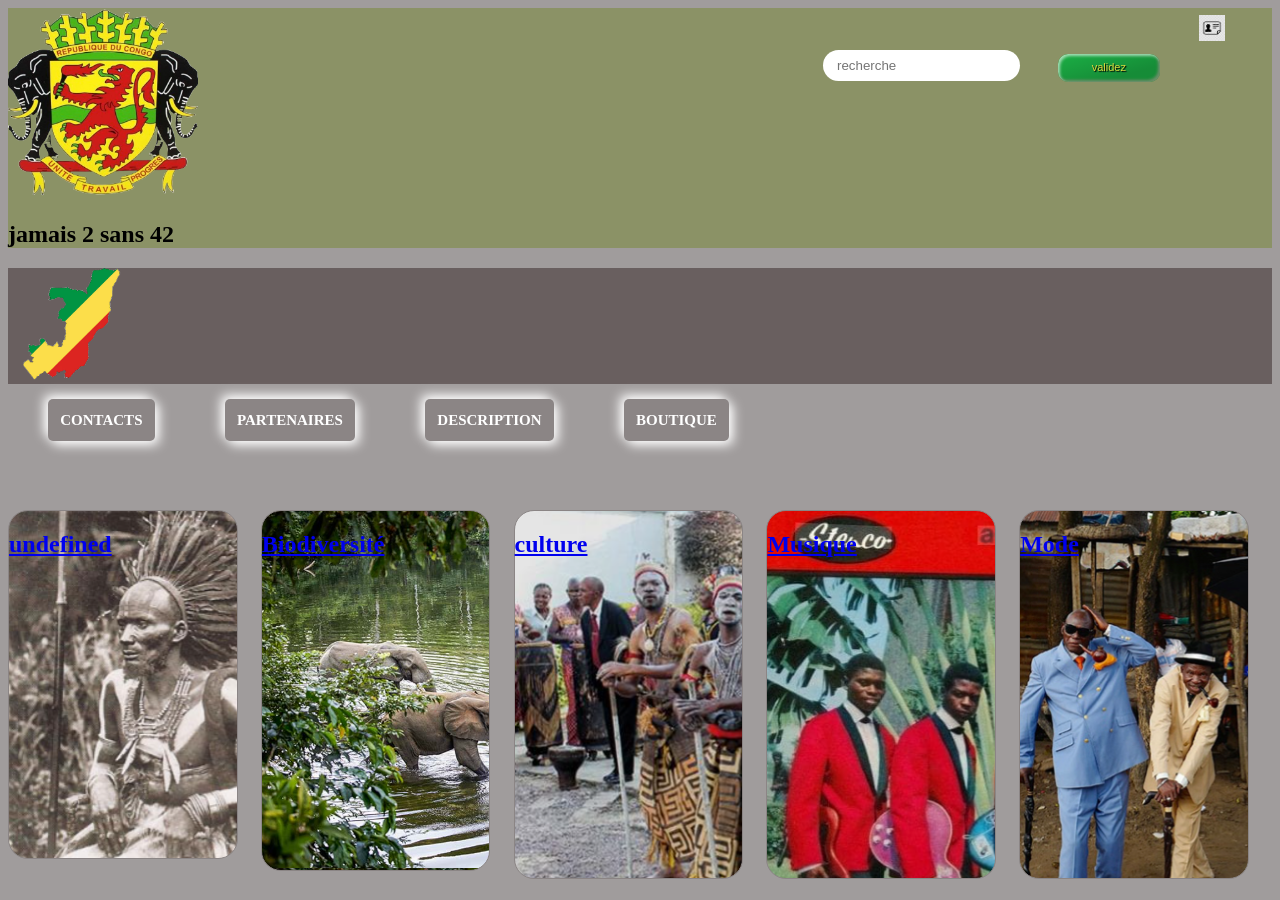
==== index.html @ e60c4410 "commit7" ====
<!DOCTYPE html>
<html lang="fr">
<head>
    <meta charset="UTF-8"/>
    <meta name="viewport" content="width=device-width, initial-scale=1.0"/>
    <title>Mwana Mboka</title> 
     <link rel="shortcut icon " href="img.logo.nav.png"/>
    <link rel="stylesheet" href="./index.css"/>    
</head>
 <body>
    <section1>
                 <nav class="main">
                     <a href="index.html" class="logo">
                         <img src="logo1.png" alt="logo page d'acceuil" class="logo-acceuil"/>
                     </a>
                                    <h2 class="tt">jamais 2 sans 42</h>
                     <a href="station.html" class="logo1">
                                 <img src="logo2.png" alt="logo compte" class="compte"/>
                     </a>                                                        
                                                                                                        
                 </nav>
                         <header>         
                                     <input type="search" placeholder="recherche" id="button" class="search-bar" data-view="mobile">
                                             <input class="styled" type="button" value="validez" />
                                                 <main class="pré-entête">                                
                                                     <img class="sous-entête" src="img.logo.nav.png" alt="image sous-entête"/>                 
                                                 </main>                                                                 
                         </header>
                                                            <div class="items">
                                                                    <ul class="mini-titre">
                                                                                            <a href="" class="mini-button"><li>Contacts</li></a>
                                                                                            <a href="station1.html" class="mini-button"><li>Partenaires</li></a>
                                                                                            <a href="" class="mini-button"><li>description</li></a>
                                                                                            <a href="" class="mini-button"><li>boutique</li></a>
                                                                    </ul> 
                                                            </div>      
    </section1>
                <br>
                    <br>
                            <br>              
    <section2 class="all">
                <div class="all-cards">               
                        <div class="cards1">                        
                        </div>       
                                <div class="cards2">                     
                                </div>        
                                        <div class="cards3">                       
                                        </div>       
                                                <div class="cards4">                
                                                </div>                 
                                                        <div class="cards5">                
                                                        </div>
    </section2>
               <script src="layout.js" defer></script>
</body>
</html>
---- index.css ----
.styled {
  border: 0;
  line-height: 2.5;
  padding: 0 5px;
  font-size: 11px;
  text-align: center;
  color: rgb(216, 216, 61);
  text-shadow: 1px 1px 1px black;
  border-radius: 10px;
  background-color: rgb(27, 175, 69);
  background-image: linear-gradient(
    to top left,
    rgb(0 0 0 / 0.2),
    rgb(0 0 0 / 0.2) 30%,
    transparent
  );
  width: 8%;
  box-shadow:
    inset 2px 2px 3px rgb(255 255 255 / 0.6),
    inset -2px -2px 3px rgba(174, 141, 141, 0.6);
    position: absolute;
    top: 112px;
    right: 120px;
    margin-top: -58px;
}

.styled:hover {
  background-color: rgb(216, 56, 56);
}

.styled:active {
  box-shadow:
    inset -2px -2px 3px rgb(255 255 255 / 0.6),
    inset 2px 2px 3px rgb(0 0 0 / 0.6);
}
/*css barre de recherche*/
body{
.titre{
    text-align: center;
}
.card1{
   text-decoration: none;
    border: 1px solid #8b8585;
  border-radius: 20px;
  display: grid;
  grid-template-rows: max-content 280px 1fr;
   width: 90%;
 transition: cubic-bezier(0.075, 0.82, 0.165, 1);
 cursor: pointer;
 background-image: url("IMAGE\ CARTE\ 1.png");
}
.card1:hover{
  transform: translateY(20px);
  box-shadow: 0 10px 20px rgba(22, 115, 59, 0.2);
}
.cards1{
  width: 20%;
  text-decoration: none;
}
}
.t1{
    text-align: center;
    color: white;
}
.tt1 h1{
  text-decoration: none;

}

.card2{
    border: 1px solid #8b8585;
  border-radius: 20px;

  display: grid;
  grid-template-rows: max-content 292px 1fr;
  width: 90%;
  background-image: url("image\ carte\ 2.png");
  transition: cubic-bezier(0.075, 0.82, 0.165, 1);
 cursor: pointer;
}
.card2:hover{
  transform: translateY(20px);
  box-shadow: 0 10px 20px rgba(45, 180, 99, 0.2);

}
.cards2{
    width: 20%;

}
.t2{
  text-align: center;
    color: white;
}

.card3{
    border: 1px solid #8b8585;
  border-radius: 20px;

  display: grid;
  grid-template-rows: max-content 300px 1fr;
  width :90%;
  background-image: url("image\ carte\ 3.png");
  transition: cubic-bezier(0.075, 0.82, 0.165, 1);
 cursor: pointer;
}
.card3:hover{
  transform: translateY(20px);
  box-shadow: 0 10px 20px rgba(45, 180, 99, 0.2);

}
.cards3{
    width: 20%;
}
.t3{
    text-align: center;
    color: white;
}
.card4{
    border: 1px solid #8b8585;
  border-radius: 20px;
  display: grid;
  grid-template-rows: max-content 300px 1fr;
  width: 90%;
background-image: url("image\ carte\ 4.png");
transition: cubic-bezier(0.075, 0.82, 0.165, 1);
 cursor: pointer;
}
.card4:hover{
  transform: translateY(20px);
  box-shadow: 0 10px 20px rgba(45, 180, 99, 0.2);

}
.cards4{
    width: 20%;
}
.t4{
    text-align: center;
    color: white;
}

.card5{
    border: 1px solid #8b8585;
  border-radius: 20px;
  display: grid;
  grid-template-rows: max-content 300px 1fr;
  width: 90%;
background-image: url("image\ carte\ 5.png");
transition: cubic-bezier(0.075, 0.82, 0.165, 1);
 cursor: pointer;
}
.card5:hover{
  transform: translateY(20px);
  box-shadow: 0 10px 20px rgba(45, 180, 99, 0.2);

}
.cards5{
    width: 20%;
}
.t5{
    text-align: center;
    color: white;
}
.card6{
    border: 1px solid #8b8585;
  border-radius: 20px;

  display: grid;
  grid-template-rows: max-content 300px 1fr;
  width: 90%;

}
.cards6{
    width: 20%;
}

.card7{
      border: 1px solid #8b8585;
  border-radius: 20px;

  display: grid;
  grid-template-rows: max-content 10px 1fr;
  width: 4% ;
  width: 90%;
}
.all-cards{

    display: flex;
    flex-wrap:wrap ;
    justify-content: space-between;
}
.all-cards1{
    display: flex;
    flex-wrap: wrap;
    justify-content: space-between;
    justify-content: center;
    gap:30%px;
}
.logo-acceuil{
 size: 25px;
 width:15%;


}
.compte{
    width:2%;
     position: absolute;
    top: -45px;
    right: 55px;
    margin-top: 60px;
   
}
.search-bar{
    margin-top:15px ;
padding:8px 14px ;
border-radius:20px ;
border: 5px rgb(154, 56, 56) ;
position: absolute;
top: 35px;
right: 260px;
}
.main{
    background-color: rgb(139, 146, 102);
}
.titre{
    position: absolute;
    top: 3%;
    margin: 0;
    right: 45%;
}

.pré-entête{
    background-color: #695f5f;
}
.mini-titre{
list-style: none;
display: flex;
gap: 70px;
text-decoration: none;
color: white;
font-weight: bold;
text-transform: uppercase;
transition: all 0.3s;
align-items: center;
cursor: pointer;
list-style: none;
font-size: 15px;
border: 8px white;
}
.mini-titre a {
  padding: 1% ;
 border-radius: 5px;
  size: 50px;
 box-shadow : 4PX 4px 12px white, -4px -4px 12px white
  
}
.mini-titre a :hover{
  border: 10px solid;
  border-radius: 10px;
}


.sous-entête{
  
 size: 5%;
 width: 10%;
right: 40%;
display: flex;
justify-content: flex-end;
}

body{
  background-color:rgb(160, 156, 156)
}
.mini-button{
  text-decoration: none;
  color: white;
  background-color: #8b8585;
}
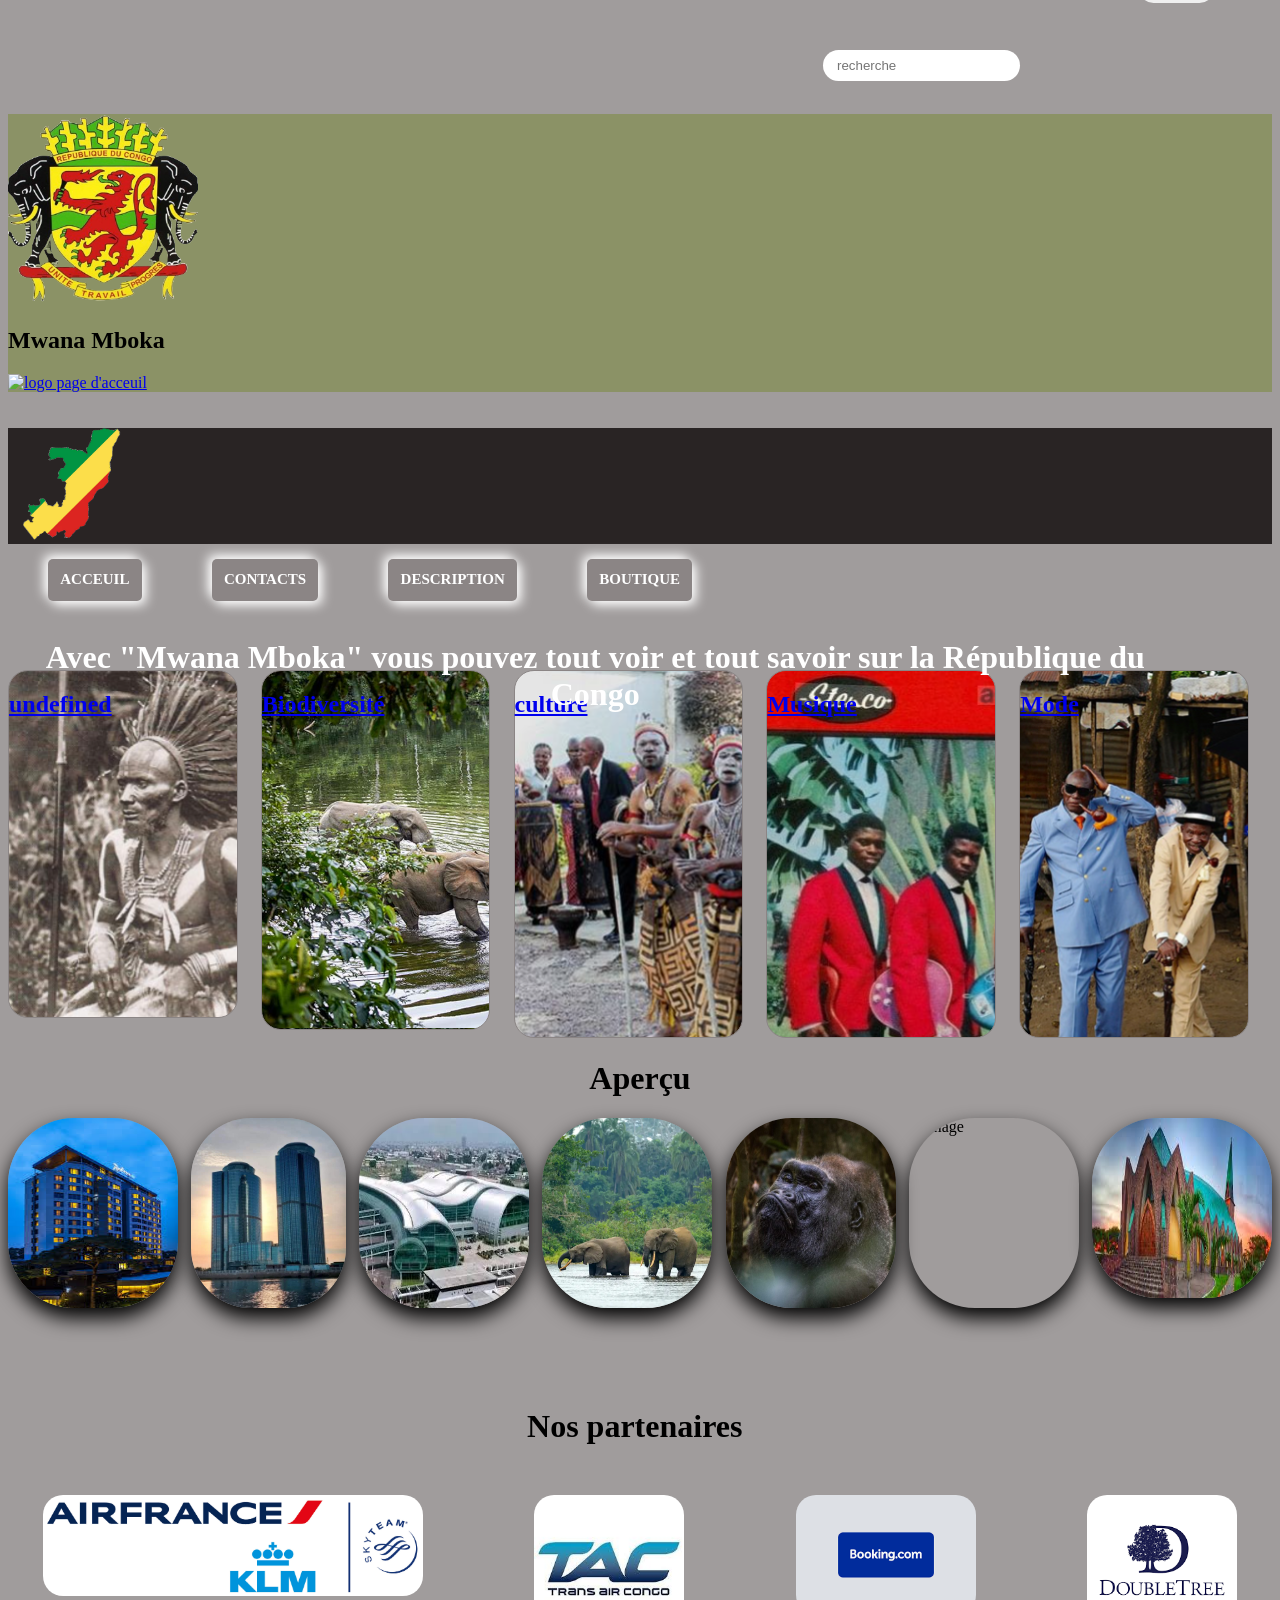
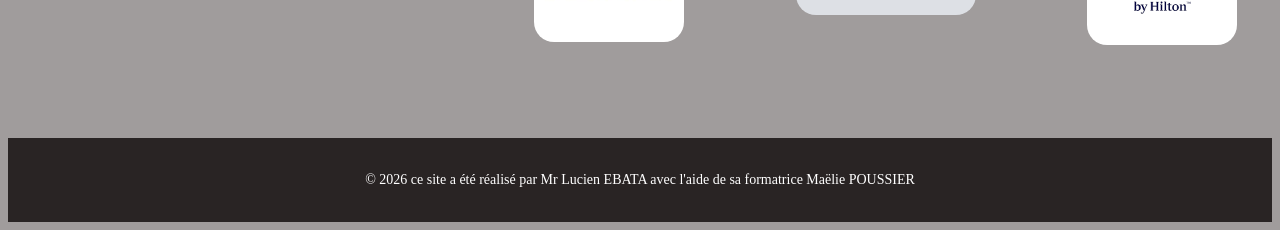
==== commit a70c4320: "commmit8" ====
--- a/index.html
+++ b/index.html
@@ -8,54 +8,102 @@
     <link rel="stylesheet" href="./index.css"/>    
 </head>
  <body>
-    <section1>
-                 <nav class="main">
-                     <a href="index.html" class="logo">
-                         <img src="logo1.png" alt="logo page d'acceuil" class="logo-acceuil"/>
-                     </a>
-                                    <h2 class="tt">jamais 2 sans 42</h>
-                     <a href="station.html" class="logo1">
-                                 <img src="logo2.png" alt="logo compte" class="compte"/>
-                     </a>                                                        
-                                                                                                        
+     <section1>
+                 <nav class="main"> 
+                        <a href="index.html" class="logo">
+                                   <img src="logo1.png" alt="logo page d'acceuil" class="logo-acceuil"/>
+                         </a>
+                                  <h1 class="tt">Mwana Mboka</h1>
+                         <a href="index.html">
+                                  <img src="" alt="logo page d'acceuil">
+                         </a>                     
+                         <a href="station.html" class="logo1">
+                                 <input type="button" value="connexion" class="connexion"/>     
+                         </a>                                                                                                                                                                
                  </nav>
+                       <br>   
+                        <br>
                          <header>         
                                      <input type="search" placeholder="recherche" id="button" class="search-bar" data-view="mobile">
-                                             <input class="styled" type="button" value="validez" />
                                                  <main class="pré-entête">                                
                                                      <img class="sous-entête" src="img.logo.nav.png" alt="image sous-entête"/>                 
+                                                             <h1 class="ttt1">Avec "Mwana Mboka" vous pouvez tout voir et tout savoir sur la République du Congo</h1>
                                                  </main>                                                                 
                          </header>
                                                             <div class="items">
-                                                                    <ul class="mini-titre">
-                                                                                            <a href="" class="mini-button"><li>Contacts</li></a>
-                                                                                            <a href="station1.html" class="mini-button"><li>Partenaires</li></a>
-                                                                                            <a href="" class="mini-button"><li>description</li></a>
-                                                                                            <a href="" class="mini-button"><li>boutique</li></a>
-                                                                    </ul> 
+                                                                     <ul class="mini-titre">
+                                                                             <a href="" class="mini-button"><li>Acceuil</li></a>
+                                                                             <a href="station1.html" class="mini-button"><li>contacts</li></a>
+                                                                             <a href="" class="mini-button"><li>description</li></a>
+                                                                             <a href="" class="mini-button"><li>boutique</li></a>
+                                                                     </ul> 
                                                             </div>      
     </section1>
                 <br>
                     <br>
                             <br>              
-    <section2 class="all">
-                <div class="all-cards">               
-                        <div class="cards1">                        
-                        </div>       
-                                <div class="cards2">                     
-                                </div>        
-                                        <div class="cards3">                       
-                                        </div>       
-                                                <div class="cards4">                
-                                                </div>                 
-                                                        <div class="cards5">                
-                                                        </div>
-    </section2>
-               <script src="layout.js" defer></script>
+     <section2>
+                 <div class="all-cards">               
+                         <div class="cards1">                        
+                         </div>       
+                                 <div class="cards2">                     
+                                 </div>        
+                                         <div class="cards3">                       
+                                         </div>       
+                                                 <div class="cards4">                
+                                                 </div>                 
+                                                         <div class="cards5">                
+                                                         </div>
+                 </div>
+     </section2>
+                 <section3>
+                                       <div><h1 class="t7">Aperçu</h1></div>
+                                                        <div class="all-img">
+                                                               <img src="radisson.jpg" alt="image" class="radisson">
+                                                                <img src="tours jumelles.jpg" alt="image" class="tour-j">
+                                                                 <img src="aeroport.jpg" alt="image"class="aeroport">
+                                                                <img src="elephants.webp" alt="" class="elephants">
+                                                                <img src="gorille.jpg" alt="image" class="gorille">
+                                                                <img src="https://www.banquemondiale.org/content/dam/photos/780x439/2023/mar/congo-rep-country-economic-memorandum-780x439-v1.jpg" alt="image" class="viaduque">
+                                                                 <img src="basilic.jpg" alt="image" class="basilic">
+                                                         </div>
+                 </section3> 
+                                 <section4>
+                                               <h1 class="t6">Nos partenaires</h1>
+                             <div class="partenaires">   
+                                  <div>
+                                     <a href="https://wwws.airfrance.fr/?gclid=Cj0KCQiAy6vMBhDCARIsAK8rOgmvA6SGAkD2Gi72UhecsA3hz8BILbcWKndbX-x5ZioZ-kOSHZHLtkYaAno-EALw_wcB&gclsrc=aw.ds">
+                                            <img src="AFKLM-logo.jpg" alt="logo partenaire" class="af">
+                                     </a>
+                                  </div>
+                                 <div>    
+                                         <a href="https://www.brazzaville-aeroport.com/egis_compagnies/trans-air-congo/">
+                                            <img src="tac.jpg" alt="logo partenaire" class="tac">
+                                         </a>
+                                 </div> 
+                                         <div>
+                                                 <a href="https://www.booking.com/index.fr.html?aid=304142&label=gen173nr-10CAEoggI46AdIM1gEaE2IAQGYATO4ARfIAQzYAQPoAQH4AQGIAgGoAgG4ArasrMwGwAIB0gIkNTk2MmU3YTUtYjZiMy00YWZiLWE3OWEtZGNjYjhiMTE0M2Ri2AIB4AIB&chal_t=1770722869883&force_referer=">
+                                                    <img src="booking.png" alt="logo partenaire" class="booking">
+                                                 </a>
+                                         </div>  
+                                                  <div>
+                                                 <a href="https://www.hilton.com/fr/hotels/bzvjmhi-hilton-brazzaville-les-tours-jumelles-hotel-and-residences/">
+                                                    <img src="hilton.png" alt="logo partenaire" class="hilton">
+                                                 </a>
+                                         </div>  
+                                </div>  
+                                  </section4>           
+                 <br>
+                <br>
+                 <br>
+                 <footer>
+                                <p>&copy; 2026 ce site a été réalisé par Mr Lucien EBATA avec l'aide de sa formatrice Maëlie POUSSIER </p>
+                 </footer>
+                        <script src="layout.js" defer></script>
 </body>
 </html>
 
 
-
+        
 
   
--- a/index.css
+++ b/index.css
@@ -1,31 +1,7 @@
 
 
 
-.styled {
-  border: 0;
-  line-height: 2.5;
-  padding: 0 5px;
-  font-size: 11px;
-  text-align: center;
-  color: rgb(216, 216, 61);
-  text-shadow: 1px 1px 1px black;
-  border-radius: 10px;
-  background-color: rgb(27, 175, 69);
-  background-image: linear-gradient(
-    to top left,
-    rgb(0 0 0 / 0.2),
-    rgb(0 0 0 / 0.2) 30%,
-    transparent
-  );
-  width: 8%;
-  box-shadow:
-    inset 2px 2px 3px rgb(255 255 255 / 0.6),
-    inset -2px -2px 3px rgba(174, 141, 141, 0.6);
-    position: absolute;
-    top: 112px;
-    right: 120px;
-    margin-top: -58px;
-}
+
 
 .styled:hover {
   background-color: rgb(216, 56, 56);
@@ -40,6 +16,7 @@
 body{
 .titre{
     text-align: center;
+    text-decoration: none;
 }
 .card1{
    text-decoration: none;
@@ -54,7 +31,7 @@
 }
 .card1:hover{
   transform: translateY(20px);
-  box-shadow: 0 10px 20px rgba(22, 115, 59, 0.2);
+  box-shadow: 0 10px 20px rgba(26, 160, 70, 0.466);
 }
 .cards1{
   width: 20%;
@@ -83,7 +60,7 @@
 }
 .card2:hover{
   transform: translateY(20px);
-  box-shadow: 0 10px 20px rgba(45, 180, 99, 0.2);
+  box-shadow: 0 10px 20px rgba(26, 160, 70, 0.466);
 
 }
 .cards2{
@@ -108,7 +85,7 @@
 }
 .card3:hover{
   transform: translateY(20px);
-  box-shadow: 0 10px 20px rgba(45, 180, 99, 0.2);
+  box-shadow: 0 10px 20px rgba(26, 160, 70, 0.466);
 
 }
 .cards3{
@@ -130,7 +107,7 @@
 }
 .card4:hover{
   transform: translateY(20px);
-  box-shadow: 0 10px 20px rgba(45, 180, 99, 0.2);
+  box-shadow: 0 10px 20px rgba(26, 160, 70, 0.466);
 
 }
 .cards4{
@@ -153,7 +130,7 @@
 }
 .card5:hover{
   transform: translateY(20px);
-  box-shadow: 0 10px 20px rgba(45, 180, 99, 0.2);
+  box-shadow: 0 10px 20px rgba(26, 160, 70, 0.466);
 
 }
 .cards5{
@@ -209,20 +186,21 @@
      position: absolute;
     top: -45px;
     right: 55px;
-    margin-top: 60px;
-   
+    margin-top: 60px;  
 }
 .search-bar{
     margin-top:15px ;
 padding:8px 14px ;
 border-radius:20px ;
-border: 5px rgb(154, 56, 56) ;
+border: 10px rgb(154, 56, 56) ;
 position: absolute;
 top: 35px;
 right: 260px;
+cursor: pointer;
 }
 .main{
     background-color: rgb(139, 146, 102);
+    margin-top:9%;
 }
 .titre{
     position: absolute;
@@ -230,9 +208,8 @@
     margin: 0;
     right: 45%;
 }
-
 .pré-entête{
-    background-color: #695f5f;
+    background-color: #292424;
 }
 .mini-titre{
 list-style: none;
@@ -260,17 +237,13 @@
   border: 10px solid;
   border-radius: 10px;
 }
-
-
 .sous-entête{
-  
  size: 5%;
  width: 10%;
 right: 40%;
 display: flex;
 justify-content: flex-end;
 }
-
 body{
   background-color:rgb(160, 156, 156)
 }
@@ -279,3 +252,187 @@
   color: white;
   background-color: #8b8585;
 }
+.ttt1{
+   text-align: center;
+      position: absolute; 
+           top: 71%;
+           margin: 0;
+           right: 7%;
+   color: white;
+}
+footer{
+  background-color: #292424;
+  color: white;
+  text-align: center;
+  padding: 20px;
+  font-size: 14px;
+}
+.connexion{
+       border-radius: 20px;
+       padding: 7px;
+        cursor: pointer;
+        border: #8b8585;
+        position: absolute;
+        margin-top: -400px;
+        right: 66px;
+}
+.af{
+    width: 380px;
+    height: auto;
+    border-radius: 20px;
+    cursor: pointer;
+}
+.af:hover{
+     transform: translateY(2px);
+         box-shadow: 1px  rgba(0, 0, 0, 0.2);
+}
+.tac{
+    width: 150px;
+    height: auto;
+    border-radius: 20px;
+    cursor: pointer;  
+}
+.tac:hover{
+    transform: translateY(2px);
+         box-shadow: 1px  rgba(0, 0, 0, 0.2);
+}
+.booking{
+    width: 180px;
+    height: auto;
+    border-radius: 20px;
+    cursor: pointer;  
+}
+.booking:hover{
+   transform: translateY(2px);
+         box-shadow: 1px  rgba(46, 46, 46, 0.2); 
+}
+.hilton{
+     width: 150px;
+    height: auto;
+    border-radius: 20px;
+    cursor: pointer;   
+}
+.hilton:hover{
+   transform: translateY(2px);
+         box-shadow: 1px  rgba(46, 46, 46, 0.2);    
+}
+.partenaires{
+     display: flex;
+          flex-wrap:wrap ;
+             justify-content: space-between;
+                 position:relative; 
+                     margin-top: 12%;
+                     padding: 35PX;
+}
+.t6{
+   color: rgb(0, 0, 0);
+       position: absolute;
+       margin-top: 100px;
+       right: 42%;
+  }
+  .tour-j{
+     width: 155px;
+    height: 190px;
+    border-radius: 60px;
+    cursor: pointer;
+    transition: transform 0.3s ease-in-out;
+    overflow: hidden;
+    box-shadow: 0 10px 20px  rgb(0, 0, 0);
+  }
+  .t7{
+       text-align: center;
+  }
+  .tour-j:hover{
+     transform: scale(2);
+  box-shadow: 0 10px 20px  rgb(0, 0, 0);
+  z-index: 10;
+  }
+  .viaduque{
+    width: 170px;
+    height: 190px;
+    border-radius: 66px;
+    cursor: pointer;
+     transition: transform 0.3s ease-in-out;
+    overflow: hidden;
+    box-shadow: 0 10px 20px  rgb(0, 0, 0);
+  }
+  .viaduque:hover{
+     transform: scale(2);
+  box-shadow: 0 10px 20px  rgb(0, 0, 0);
+  z-index: 10;
+  }
+.elephants{
+    width: 170px;
+    height: 190px;
+    border-radius: 66px;
+    cursor: pointer;
+    transition: transform 0.3s ease-in-out;
+    overflow: hidden;
+     box-shadow: 0 10px 20px  rgb(0, 0, 0);
+}
+.elephants:hover{
+    transform: scale(2);
+  box-shadow: 0 10px 20px  rgb(0, 0, 0);
+  z-index: 10;
+}
+.radisson{
+   width: 170px;
+    height: 190px;
+    border-radius: 66px;
+    cursor: pointer;
+    transition: transform 0.3s ease-in-out;
+    overflow: hidden;
+    box-shadow: 0 10px 20px  rgb(0, 0, 0);
+}
+.radisson:hover{
+     transform: scale(1.7);
+  box-shadow: 0 10px 20px  rgb(0, 0, 0);
+  z-index: 10;
+}
+.gorille{
+    width: 170px;
+    height: 190px;
+    border-radius: 66px;
+   cursor: pointer;
+   transition: transform 0.3s ease-in-out;
+    overflow: hidden;
+    box-shadow: 0 10px 20px  rgb(0, 0, 0);
+}
+.gorille:hover{
+    transform: scale(2);
+  box-shadow: 0 10px 20px  rgb(0, 0, 0);
+  z-index: 10;
+}
+.aeroport{
+  width: 170px;
+    height: 190px;
+    border-radius: 66px;
+    cursor: pointer;
+     transition: transform 0.3s ease-in-out;
+    overflow: hidden;
+    box-shadow: 0 10px 20px  rgb(0, 0, 0);
+}
+.aeroport:hover{
+   transform: scale(2);
+  box-shadow: 0 10px 20px  rgb(0, 0, 0);
+  z-index: 10;
+}
+.basilic{
+    width: 180px;
+    height: 180px;
+    border-radius: 66px;
+    cursor: pointer;
+     transition: transform 0.3s ease-in-out;
+    overflow: hidden;
+    box-shadow: 0 10px 20px  rgb(0, 0, 0);
+}
+.basilic:hover{
+   transform: scale(1.7);
+  box-shadow: 0 10px 20px  rgb(0, 0, 0);
+  z-index: 10;
+}
+.all-img{
+    display: flex;
+    flex-wrap:wrap ;
+    justify-content: space-between;
+}
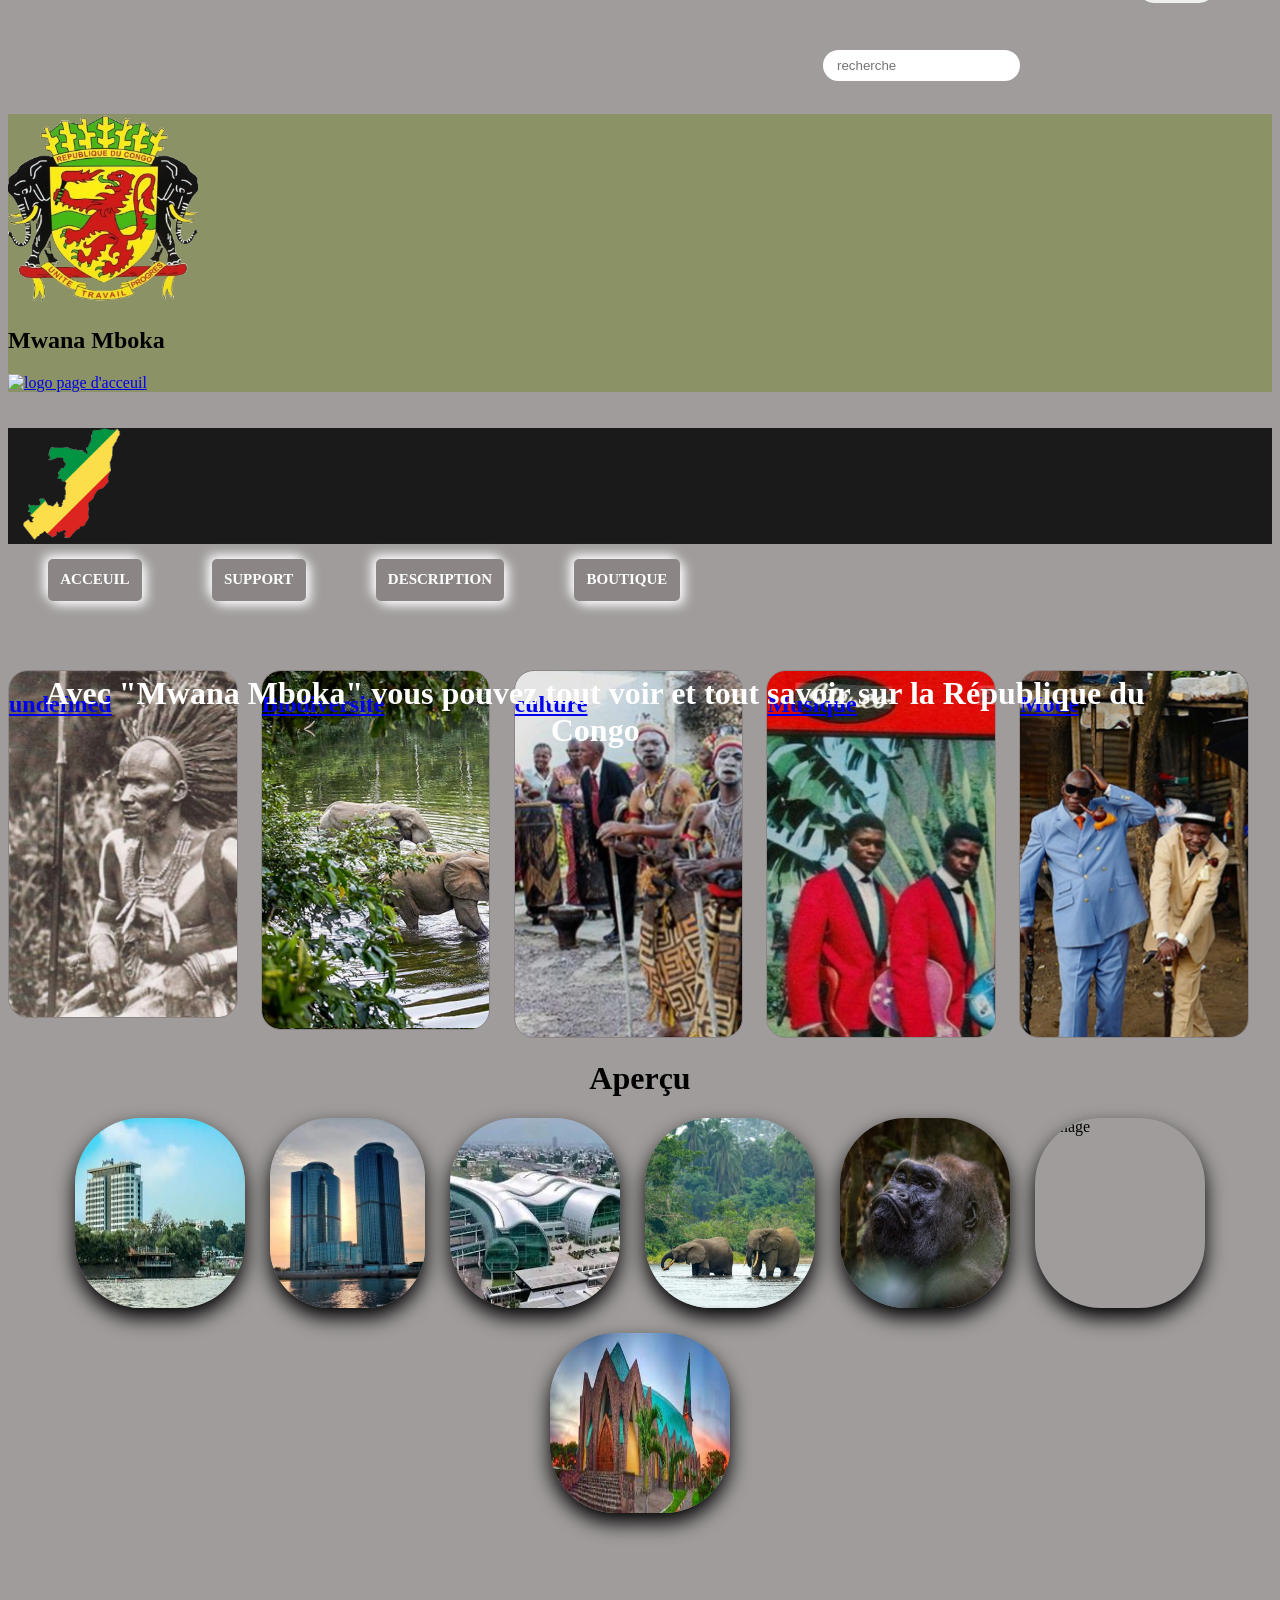
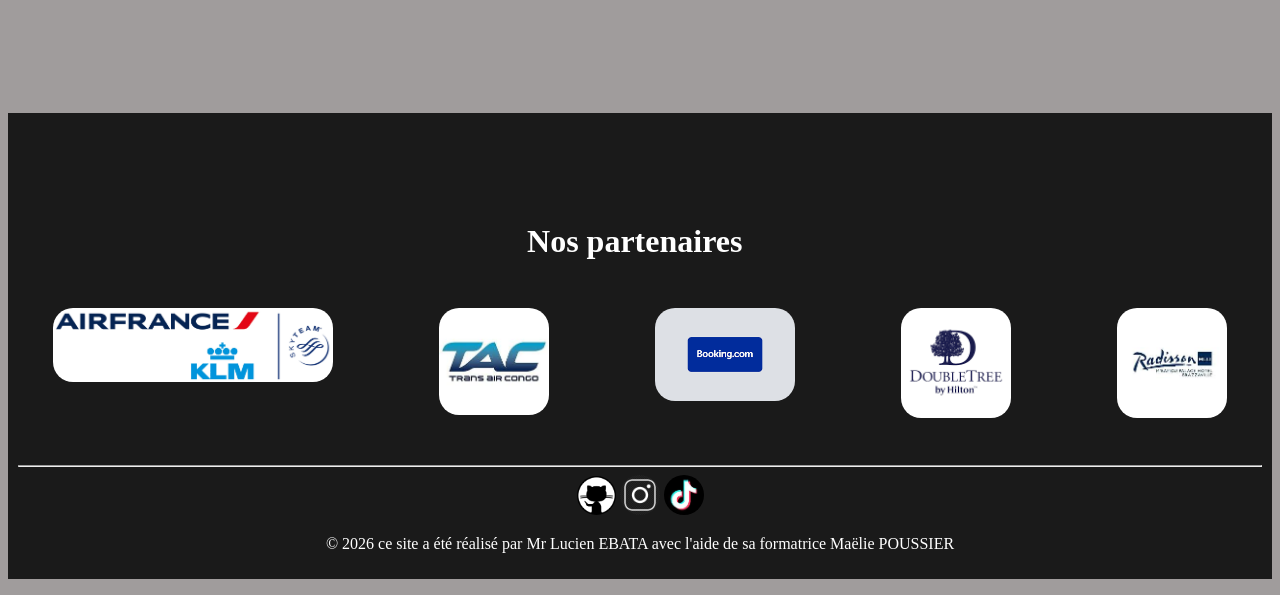
==== commit 10a02cf1: "commit9" ====
--- a/index.html
+++ b/index.html
@@ -33,9 +33,9 @@
                                                             <div class="items">
                                                                      <ul class="mini-titre">
                                                                              <a href="" class="mini-button"><li>Acceuil</li></a>
-                                                                             <a href="station1.html" class="mini-button"><li>contacts</li></a>
+                                                                             <a href="station1.html" class="mini-button"><li>support</li></a>
                                                                              <a href="" class="mini-button"><li>description</li></a>
-                                                                             <a href="" class="mini-button"><li>boutique</li></a>
+                                                                             <a href="https://lmcb.company.site/?srsltid=AfmBOooZlHn_YsSUdAyD8wAdI_b8_uqTYGQl-c-lnZWinKu6t9p-0Cel" class="mini-button"><li>boutique</li></a>
                                                                      </ul> 
                                                             </div>      
     </section1>
@@ -59,7 +59,7 @@
                  <section3>
                                        <div><h1 class="t7">Aperçu</h1></div>
                                                         <div class="all-img">
-                                                               <img src="radisson.jpg" alt="image" class="radisson">
+                                                               <img src="radisson (2).jpg" alt="image" class="radisson">
                                                                 <img src="tours jumelles.jpg" alt="image" class="tour-j">
                                                                  <img src="aeroport.jpg" alt="image"class="aeroport">
                                                                 <img src="elephants.webp" alt="" class="elephants">
@@ -69,13 +69,14 @@
                                                          </div>
                  </section3> 
                                  <section4>
+                         <footer>
                                                <h1 class="t6">Nos partenaires</h1>
-                             <div class="partenaires">   
+                                  <div class="partenaires">   
                                   <div>
                                      <a href="https://wwws.airfrance.fr/?gclid=Cj0KCQiAy6vMBhDCARIsAK8rOgmvA6SGAkD2Gi72UhecsA3hz8BILbcWKndbX-x5ZioZ-kOSHZHLtkYaAno-EALw_wcB&gclsrc=aw.ds">
                                             <img src="AFKLM-logo.jpg" alt="logo partenaire" class="af">
                                      </a>
-                                  </div>
+                                 </div>
                                  <div>    
                                          <a href="https://www.brazzaville-aeroport.com/egis_compagnies/trans-air-congo/">
                                             <img src="tac.jpg" alt="logo partenaire" class="tac">
@@ -90,14 +91,21 @@
                                                  <a href="https://www.hilton.com/fr/hotels/bzvjmhi-hilton-brazzaville-les-tours-jumelles-hotel-and-residences/">
                                                     <img src="hilton.png" alt="logo partenaire" class="hilton">
                                                  </a>
-                                         </div>  
+                                                 </div>  
+                                                         <div>
+                                                                 <a href="https://www.radissonhotels.com/fr-fr/hotels/radisson-blu-brazzaville-mbamou">
+                                                                         <img src="radisson_logo.jpg" alt="logo partenaire" class="radisson-logo">
+                                                                 </a>
+                                                         </div>  
                                 </div>  
-                                  </section4>           
-                 <br>
-                <br>
-                 <br>
-                 <footer>
+                                  </section4> 
+                                  <hr>          
+                             <div>
+                                  <a href="https://github.com/juniorebata93-crypto"><img src="github.png" alt="logo github" class="github"></a>                             
+                               <a href="https://www.instagram.com/jnr_ebata/?next=%2F"><img src="insta.png" alt="logo instagram" class="insta"></a>
+                                 <a href="https://www.tiktok.com/@jr.la.mlo"><img src="tiktok.jpg" alt="logo tik tok" class="tiktok"></a>
                                 <p>&copy; 2026 ce site a été réalisé par Mr Lucien EBATA avec l'aide de sa formatrice Maëlie POUSSIER </p>
+                             </div>  
                  </footer>
                         <script src="layout.js" defer></script>
 </body>
--- a/index.css
+++ b/index.css
@@ -209,7 +209,11 @@
     right: 45%;
 }
 .pré-entête{
-    background-color: #292424;
+    background-color: #1a1a1a;
+  background-image: url("https://www.wwf.fr/themes/custom/wwf_main_theme/images/tiled_geo_dark.png");
+  background-repeat: repeat;
+  background-size: 600px;
+  opacity: 0.8s;
 }
 .mini-titre{
 list-style: none;
@@ -255,17 +259,26 @@
 .ttt1{
    text-align: center;
       position: absolute; 
-           top: 71%;
+           top: 75%;
            margin: 0;
            right: 7%;
    color: white;
 }
 footer{
-  background-color: #292424;
-  color: white;
+  background-color: #1a1a1a;
+  background-image: url("https://www.wwf.fr/themes/custom/wwf_main_theme/images/tiled_geo_dark.png");
+  background-repeat: repeat;
+  background-size: 600px;
+  opacity: 0.8s;
+  padding: 40px 20px;;
+   color: white;
   text-align: center;
-  padding: 20px;
-  font-size: 14px;
+  padding: 10px;
+  font-size: 16px;
+      margin: 1rem 0;
+    border: 0;
+    margin-top: 200px;
+    
 }
 .connexion{
        border-radius: 20px;
@@ -277,7 +290,7 @@
         right: 66px;
 }
 .af{
-    width: 380px;
+    width: 280px;
     height: auto;
     border-radius: 20px;
     cursor: pointer;
@@ -287,7 +300,7 @@
          box-shadow: 1px  rgba(0, 0, 0, 0.2);
 }
 .tac{
-    width: 150px;
+    width: 110px;
     height: auto;
     border-radius: 20px;
     cursor: pointer;  
@@ -297,7 +310,7 @@
          box-shadow: 1px  rgba(0, 0, 0, 0.2);
 }
 .booking{
-    width: 180px;
+    width: 140px;
     height: auto;
     border-radius: 20px;
     cursor: pointer;  
@@ -307,13 +320,23 @@
          box-shadow: 1px  rgba(46, 46, 46, 0.2); 
 }
 .hilton{
-     width: 150px;
+     width: 110px;
     height: auto;
     border-radius: 20px;
     cursor: pointer;   
 }
 .hilton:hover{
    transform: translateY(2px);
+         box-shadow: 1px  rgba(46, 46, 46, 0.2);    
+}
+.radisson-logo{
+  width: 110px;
+    height: auto;
+    border-radius: 20px;
+    cursor: pointer;  
+}
+.radisson-logo:hover{
+  transform: translateY(2px);
          box-shadow: 1px  rgba(46, 46, 46, 0.2);    
 }
 .partenaires{
@@ -325,7 +348,7 @@
                      padding: 35PX;
 }
 .t6{
-   color: rgb(0, 0, 0);
+   color:white;
        position: absolute;
        margin-top: 100px;
        right: 42%;
@@ -434,5 +457,21 @@
 .all-img{
     display: flex;
     flex-wrap:wrap ;
-    justify-content: space-between;
-}
+   justify-content: center;
+    gap: 25px;
+}
+.github{
+   border-radius: 50px;
+   width: 39px;
+   cursor: pointer;
+}
+.insta{
+  border-radius: 80px;
+   width: 40px;
+   cursor: pointer;
+}
+.tiktok{
+  border-radius: 80px;
+   width: 40px;
+   cursor: pointer;
+}
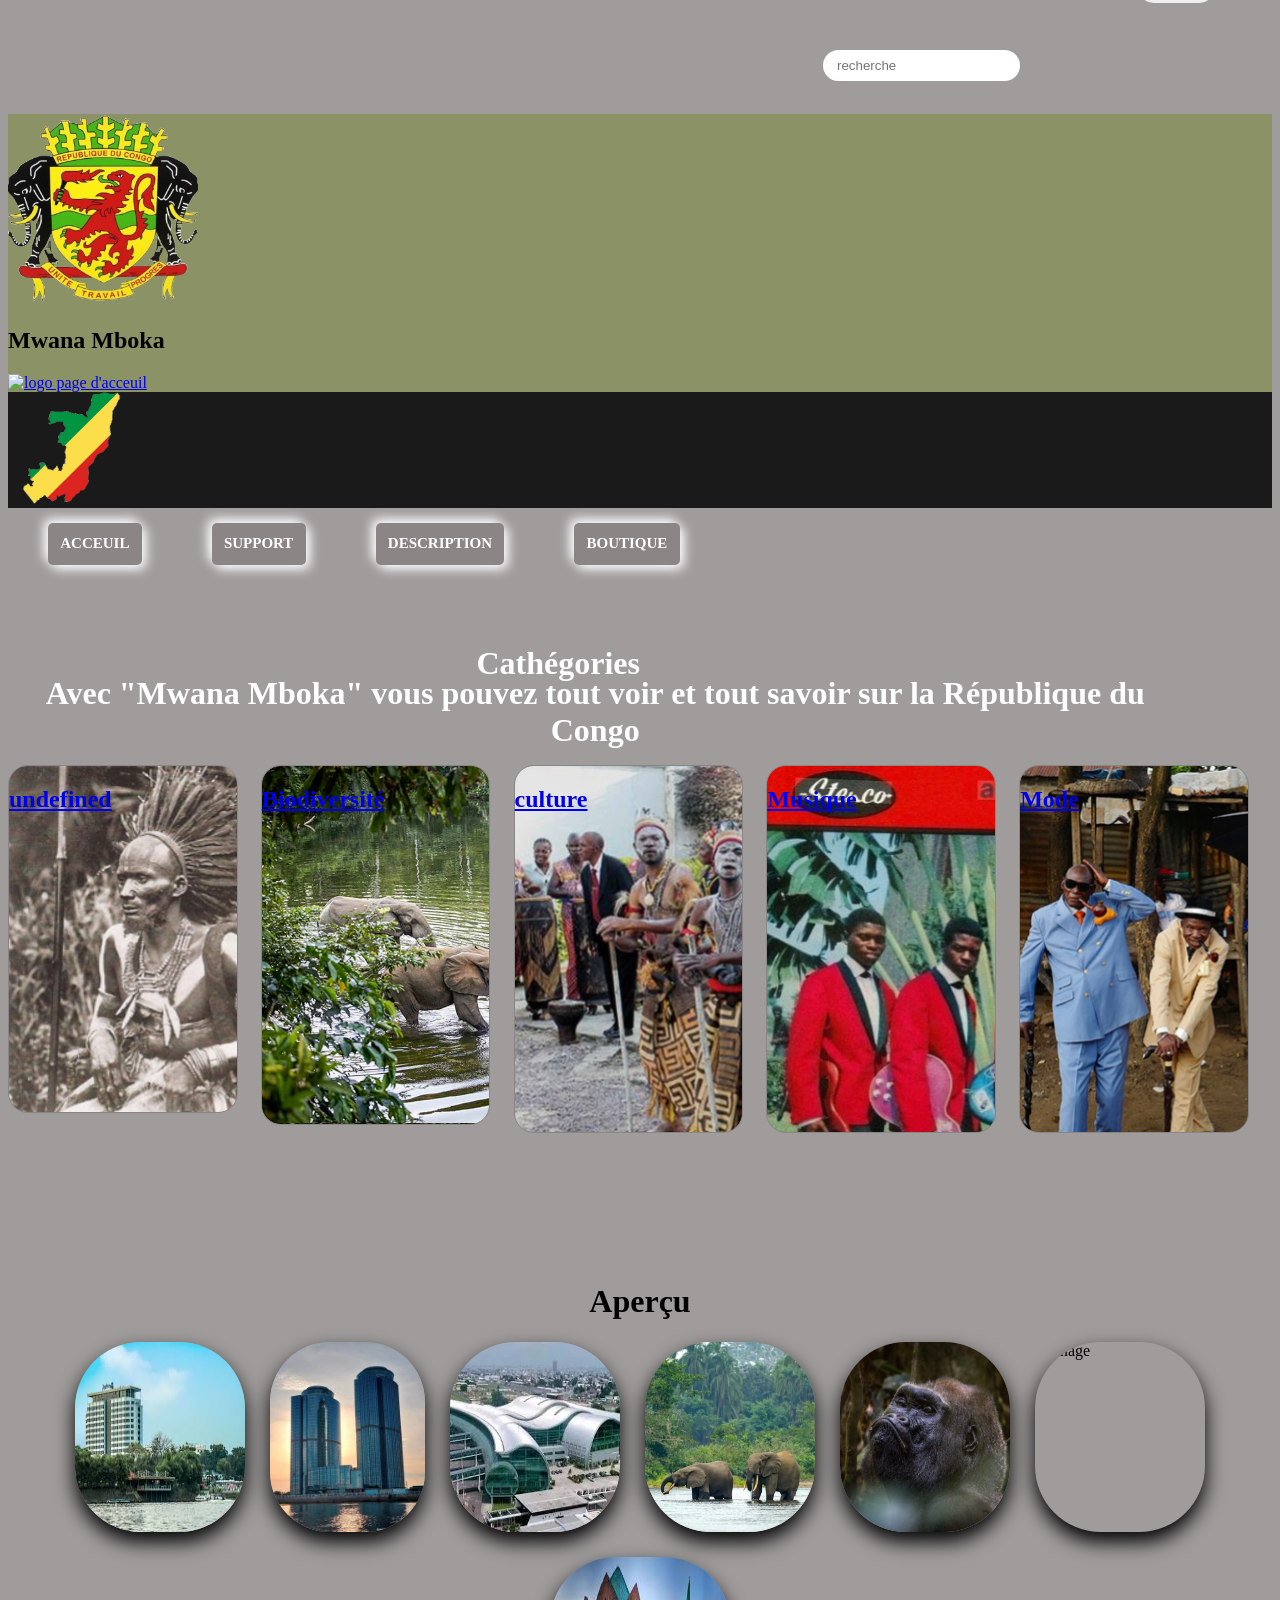
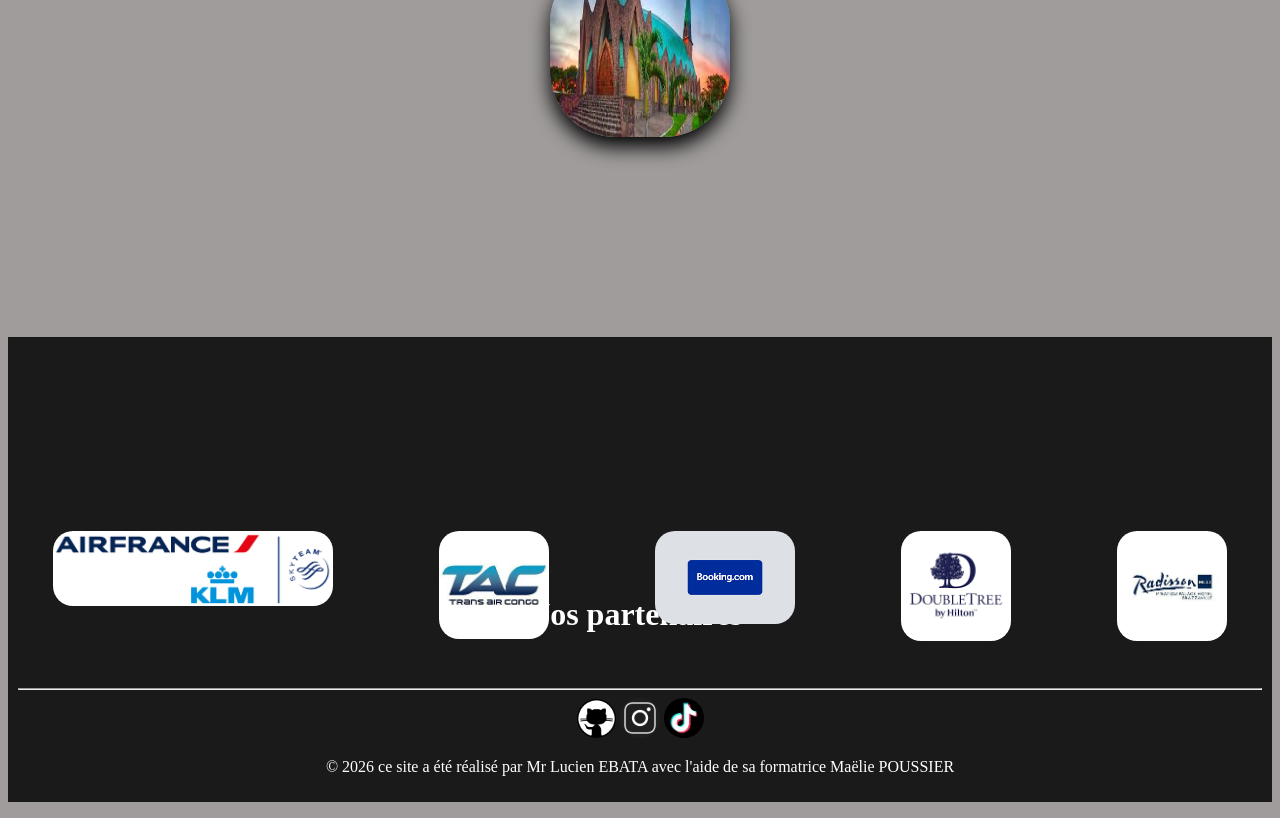
==== commit 4cbe630c: "commit 10" ====
--- a/index.html
+++ b/index.html
@@ -4,110 +4,110 @@
     <meta charset="UTF-8"/>
     <meta name="viewport" content="width=device-width, initial-scale=1.0"/>
     <title>Mwana Mboka</title> 
-     <link rel="shortcut icon " href="img.logo.nav.png"/>
-    <link rel="stylesheet" href="./index.css"/>    
+           <link rel="shortcut icon " href="img.logo.nav.png"/>
+                  <link rel="stylesheet" href="./index.css"/>
+                          <script src="layout.js" defer></script>    
 </head>
  <body>
-     <section1>
+<section1>
                  <nav class="main"> 
-                        <a href="index.html" class="logo">
-                                   <img src="logo1.png" alt="logo page d'acceuil" class="logo-acceuil"/>
-                         </a>
-                                  <h1 class="tt">Mwana Mboka</h1>
-                         <a href="index.html">
-                                  <img src="" alt="logo page d'acceuil">
-                         </a>                     
-                         <a href="station.html" class="logo1">
-                                 <input type="button" value="connexion" class="connexion"/>     
-                         </a>                                                                                                                                                                
+                                 <a href="index.html" class="logo">
+                                          <img src="logo1.png" alt="logo page d'acceuil" class="logo-acceuil"/>
+                                  </a>
+                                          <h1 class="tt">Mwana Mboka</h1>
+                                                         <a href="index.html">
+                                                                 <img src="" alt="logo page d'acceuil">
+                                                         </a>                     
+                                                                 <a href="station.html" class="logo1">
+                                                                         <input type="button" value="connexion" class="connexion"/>     
+                                                                 </a>                                                                                                                                                                
                  </nav>
-                       <br>   
-                        <br>
                          <header>         
-                                     <input type="search" placeholder="recherche" id="button" class="search-bar" data-view="mobile">
-                                                 <main class="pré-entête">                                
-                                                     <img class="sous-entête" src="img.logo.nav.png" alt="image sous-entête"/>                 
-                                                             <h1 class="ttt1">Avec "Mwana Mboka" vous pouvez tout voir et tout savoir sur la République du Congo</h1>
-                                                 </main>                                                                 
+                                           <input type="search" placeholder="recherche" id="button" class="search-bar" data-view="mobile">
+                                                          <main class="pré-entête">                                
+                                                                  <img class="sous-entête" src="img.logo.nav.png" alt="image sous-entête"/>                 
+                                                                           <h1 class="ttt1">Avec "Mwana Mboka" vous pouvez tout voir et tout savoir sur la République du Congo</h1>
+                                                         </main>                                                                 
                          </header>
-                                                            <div class="items">
-                                                                     <ul class="mini-titre">
-                                                                             <a href="" class="mini-button"><li>Acceuil</li></a>
-                                                                             <a href="station1.html" class="mini-button"><li>support</li></a>
-                                                                             <a href="" class="mini-button"><li>description</li></a>
-                                                                             <a href="https://lmcb.company.site/?srsltid=AfmBOooZlHn_YsSUdAyD8wAdI_b8_uqTYGQl-c-lnZWinKu6t9p-0Cel" class="mini-button"><li>boutique</li></a>
-                                                                     </ul> 
-                                                            </div>      
-    </section1>
-                <br>
-                    <br>
-                            <br>              
-     <section2>
-                 <div class="all-cards">               
-                         <div class="cards1">                        
-                         </div>       
-                                 <div class="cards2">                     
-                                 </div>        
-                                         <div class="cards3">                       
+                                                 <div class="items">
+                                                                 <ul class="mini-titre">
+                                                                          <a href="" class="mini-button"><li>Acceuil</li></a>
+                                                                          <a href="station1.html" class="mini-button"><li>support</li></a>
+                                                                          <a href="" class="mini-button"><li>description</li></a>
+                                                                          <a href="https://lmcb.company.site/?srsltid=AfmBOooZlHn_YsSUdAyD8wAdI_b8_uqTYGQl-c-lnZWinKu6t9p-0Cel" class="mini-button"><li>boutique</li></a>
+                                                                 </ul> 
+                                                 </div>      
+         </section1>            
+ <section2>
+                          <div class="all-cards">               
+                                 <h1 class="jt">Cathégories</h1>            
+                                         <div class="cards1">                        
                                          </div>       
-                                                 <div class="cards4">                
-                                                 </div>                 
-                                                         <div class="cards5">                
+                                                         <div class="cards2">                     
+                                                         </div>        
+                                                                         <div class="cards3">                       
+                                                                         </div>       
+                                                                                          <div class="cards4">                
+                                                                                          </div>                 
+                                                                                                           <div class="cards5">                
+                                                                                                           </div>
+                         </div>
+         </section2>
+ <section3>
+                         <div class="all-aperçu">
+                                         <div><h1 class="t7">Aperçu</h1></div>
+                                                         <div class="all-img">
+                                                                 <img src="radisson (2).jpg" alt="image" class="radisson">
+                                                                 <img src="tours jumelles.jpg" alt="image" class="tour-j">
+                                                                 <img src="aeroport.jpg" alt="image"class="aeroport">
+                                                                 <img src="elephants.webp" alt="" class="elephants">
+                                                                 <img src="gorille.jpg" alt="image" class="gorille">
+                                                                 <img src="https://www.banquemondiale.org/content/dam/photos/780x439/2023/mar/congo-rep-country-economic-memorandum-780x439-v1.jpg" alt="image" class="viaduque">
+                                                                 <img src="basilic.jpg" alt="image" class="basilic">
+                                                        </div>
+                         </div>
+         </section3> 
+ <section4>
+                 <footer>       
+                          <div>
+                                 <h1 class="t6">Nos partenaires</h1>
+                                          <div class="partenaires">   
+                                                         <div>
+                                                                 <a href="https://wwws.airfrance.fr/?gclid=Cj0KCQiAy6vMBhDCARIsAK8rOgmvA6SGAkD2Gi72UhecsA3hz8BILbcWKndbX-x5ZioZ-kOSHZHLtkYaAno-EALw_wcB&gclsrc=aw.ds">
+                                                                          <img src="AFKLM-logo.jpg" alt="logo partenaire" class="af">
+                                                                 </a>
                                                          </div>
-                 </div>
-     </section2>
-                 <section3>
-                                       <div><h1 class="t7">Aperçu</h1></div>
-                                                        <div class="all-img">
-                                                               <img src="radisson (2).jpg" alt="image" class="radisson">
-                                                                <img src="tours jumelles.jpg" alt="image" class="tour-j">
-                                                                 <img src="aeroport.jpg" alt="image"class="aeroport">
-                                                                <img src="elephants.webp" alt="" class="elephants">
-                                                                <img src="gorille.jpg" alt="image" class="gorille">
-                                                                <img src="https://www.banquemondiale.org/content/dam/photos/780x439/2023/mar/congo-rep-country-economic-memorandum-780x439-v1.jpg" alt="image" class="viaduque">
-                                                                 <img src="basilic.jpg" alt="image" class="basilic">
-                                                         </div>
-                 </section3> 
-                                 <section4>
-                         <footer>
-                                               <h1 class="t6">Nos partenaires</h1>
-                                  <div class="partenaires">   
-                                  <div>
-                                     <a href="https://wwws.airfrance.fr/?gclid=Cj0KCQiAy6vMBhDCARIsAK8rOgmvA6SGAkD2Gi72UhecsA3hz8BILbcWKndbX-x5ZioZ-kOSHZHLtkYaAno-EALw_wcB&gclsrc=aw.ds">
-                                            <img src="AFKLM-logo.jpg" alt="logo partenaire" class="af">
-                                     </a>
-                                 </div>
-                                 <div>    
-                                         <a href="https://www.brazzaville-aeroport.com/egis_compagnies/trans-air-congo/">
-                                            <img src="tac.jpg" alt="logo partenaire" class="tac">
-                                         </a>
-                                 </div> 
-                                         <div>
-                                                 <a href="https://www.booking.com/index.fr.html?aid=304142&label=gen173nr-10CAEoggI46AdIM1gEaE2IAQGYATO4ARfIAQzYAQPoAQH4AQGIAgGoAgG4ArasrMwGwAIB0gIkNTk2MmU3YTUtYjZiMy00YWZiLWE3OWEtZGNjYjhiMTE0M2Ri2AIB4AIB&chal_t=1770722869883&force_referer=">
-                                                    <img src="booking.png" alt="logo partenaire" class="booking">
-                                                 </a>
-                                         </div>  
-                                                  <div>
-                                                 <a href="https://www.hilton.com/fr/hotels/bzvjmhi-hilton-brazzaville-les-tours-jumelles-hotel-and-residences/">
-                                                    <img src="hilton.png" alt="logo partenaire" class="hilton">
-                                                 </a>
-                                                 </div>  
+                                                                  <div>    
+                                                                         <a href="https://www.brazzaville-aeroport.com/egis_compagnies/trans-air-congo/">
+                                                                                  <img src="tac.jpg" alt="logo partenaire" class="tac">
+                                                                         </a>
+                                                                 </div> 
+                                                                          <div>
+                                                                                 <a href="https://www.booking.com/index.fr.html?aid=304142&label=gen173nr-10CAEoggI46AdIM1gEaE2IAQGYATO4ARfIAQzYAQPoAQH4AQGIAgGoAgG4ArasrMwGwAIB0gIkNTk2MmU3YTUtYjZiMy00YWZiLWE3OWEtZGNjYjhiMTE0M2Ri2AIB4AIB&chal_t=1770722869883&force_referer=">
+                                                                                          <img src="booking.png" alt="logo partenaire" class="booking">
+                                                                                  </a>
+                                                                         </div>  
+                                                                                  <div>
+                                                                                          <a href="https://www.hilton.com/fr/hotels/bzvjmhi-hilton-brazzaville-les-tours-jumelles-hotel-and-residences/">
+                                                                                                 <img src="hilton.png" alt="logo partenaire" class="hilton">
+                                                                                          </a>
+                                                                                 </div>  
+                                                                                         <div>
+                                                                                                  <a href="https://www.radissonhotels.com/fr-fr/hotels/radisson-blu-brazzaville-mbamou">
+                                                                                                          <img src="radisson_logo.jpg" alt="logo partenaire" class="radisson-logo">
+                                                                                                    </a>
+                                                                                          </div>  
+                                         </div>                                                         
+                         </div>
+                                  <hr>                                                    
                                                          <div>
-                                                                 <a href="https://www.radissonhotels.com/fr-fr/hotels/radisson-blu-brazzaville-mbamou">
-                                                                         <img src="radisson_logo.jpg" alt="logo partenaire" class="radisson-logo">
-                                                                 </a>
+                                                                    <a href="https://github.com/juniorebata93-crypto"><img src="github.png" alt="logo github" class="github"></a>                             
+                                                                    <a href="https://www.instagram.com/jnr_ebata/?next=%2F"><img src="insta.png" alt="logo instagram" class="insta"></a>
+                                                                    <a href="https://www.tiktok.com/@jr.la.mlo"><img src="tiktok.jpg" alt="logo tik tok" class="tiktok"></a>
+                                                                              <p>&copy; 2026 ce site a été réalisé par Mr Lucien EBATA avec l'aide de sa formatrice Maëlie POUSSIER </p>
                                                          </div>  
-                                </div>  
-                                  </section4> 
-                                  <hr>          
-                             <div>
-                                  <a href="https://github.com/juniorebata93-crypto"><img src="github.png" alt="logo github" class="github"></a>                             
-                               <a href="https://www.instagram.com/jnr_ebata/?next=%2F"><img src="insta.png" alt="logo instagram" class="insta"></a>
-                                 <a href="https://www.tiktok.com/@jr.la.mlo"><img src="tiktok.jpg" alt="logo tik tok" class="tiktok"></a>
-                                <p>&copy; 2026 ce site a été réalisé par Mr Lucien EBATA avec l'aide de sa formatrice Maëlie POUSSIER </p>
-                             </div>  
                  </footer>
-                        <script src="layout.js" defer></script>
+         </section4>
 </body>
 </html>
 
--- a/index.css
+++ b/index.css
@@ -1,52 +1,38 @@
 
-
-
-
-
-.styled:hover {
-  background-color: rgb(216, 56, 56);
-}
-
-.styled:active {
-  box-shadow:
-    inset -2px -2px 3px rgb(255 255 255 / 0.6),
-    inset 2px 2px 3px rgb(0 0 0 / 0.6);
-}
-/*css barre de recherche*/
-body{
-.titre{
-    text-align: center;
-    text-decoration: none;
+.jt{
+     color: white;
+         position: absolute;
+            margin-top: -120px;
+              right: 50%;
 }
 .card1{
-   text-decoration: none;
-    border: 1px solid #8b8585;
-  border-radius: 20px;
-  display: grid;
-  grid-template-rows: max-content 280px 1fr;
-   width: 90%;
- transition: cubic-bezier(0.075, 0.82, 0.165, 1);
- cursor: pointer;
- background-image: url("IMAGE\ CARTE\ 1.png");
+   border: 1px solid #8b8585;
+   border-radius: 20px;
+       display: grid;
+           grid-template-rows: max-content 280px 1fr;
+         width: 90%;
+          /*effet de transiton*/
+            transition: cubic-bezier(0.075, 0.82, 0.165, 1);
+               /*changement curseur au survol de la carte*/ 
+                 cursor: pointer;
+                     /*image arrière plan sur la carte*/   
+                         background-image: url("IMAGE\ CARTE\ 1.png");
 }
 .card1:hover{
-  transform: translateY(20px);
-  box-shadow: 0 10px 20px rgba(26, 160, 70, 0.466);
+/*agrandissement taille de la carte lors du survol du pointeur*/
+    transform: translateY(20px);
+  /*effet lumineux en arrière de la carte lors de son survol par le pointeur */
+       box-shadow: 0 10px 20px rgba(26, 160, 70, 0.466);
 }
 .cards1{
-  width: 20%;
-  text-decoration: none;
-}
+/*taille de la carte*/
+   width: 20%;
 }
 .t1{
-    text-align: center;
-    color: white;
-}
-.tt1 h1{
-  text-decoration: none;
-
-}
-
+/*alignement et couleur du texte*/  
+   text-align: center;
+       color: white;
+}
 .card2{
     border: 1px solid #8b8585;
   border-radius: 20px;
@@ -114,35 +100,44 @@
     width: 20%;
 }
 .t4{
-    text-align: center;
-    color: white;
-}
-
+/*alignement et couleur du texte*/
+   text-align: center;
+       color: white;
+}
 .card5{
-    border: 1px solid #8b8585;
-  border-radius: 20px;
+/*bordure de la carte*/
+   border: 1px solid #8b8585;
+       border-radius: 20px;
   display: grid;
   grid-template-rows: max-content 300px 1fr;
   width: 90%;
-background-image: url("image\ carte\ 5.png");
-transition: cubic-bezier(0.075, 0.82, 0.165, 1);
- cursor: pointer;
+/*image en fond sur la carte*/
+  background-image: url("image\ carte\ 5.png");
+/*effet survol*/
+  transition: cubic-bezier(0.075, 0.82, 0.165, 1);
+/*changement curseur lorsqu'il survol la carte*/
+  cursor: pointer;
 }
 .card5:hover{
-  transform: translateY(20px);
-  box-shadow: 0 10px 20px rgba(26, 160, 70, 0.466);
-
+/*taille de l'agrandissement de la carte lors du survol du curseur*/
+   transform: translateY(20px);
+/*effet coloré de la carte en arrière plan*/ 
+     box-shadow: 0 10px 20px rgba(26, 160, 70, 0.466);
 }
 .cards5{
+/*taille de la carte*/  
     width: 20%;
 }
 .t5{
-    text-align: center;
-    color: white;
+/*alignement du texte*/
+   text-align: center;
+/*couleur du texte*/   
+       color: white;
 }
 .card6{
-    border: 1px solid #8b8585;
-  border-radius: 20px;
+/*bordure de la carte*/  
+   border: 1px solid #8b8585;
+     border-radius: 20px;
 
   display: grid;
   grid-template-rows: max-content 300px 1fr;
@@ -150,12 +145,14 @@
 
 }
 .cards6{
-    width: 20%;
+/*taille de la carte*/
+     width: 20%;
 }
 
 .card7{
-      border: 1px solid #8b8585;
-  border-radius: 20px;
+/*Bordures de la carte*/
+  border: 1px solid #8b8585;
+       border-radius: 20px;
 
   display: grid;
   grid-template-rows: max-content 10px 1fr;
@@ -163,30 +160,32 @@
   width: 90%;
 }
 .all-cards{
-
-    display: flex;
-    flex-wrap:wrap ;
-    justify-content: space-between;
+ /*positionnement des cartes*/
+   display: flex;
+       flex-wrap:wrap ;
+          justify-content: space-between;
+/*ajustement hauteur de mes cartes*/
+       margin-top: 200px;
 }
 .all-cards1{
-    display: flex;
-    flex-wrap: wrap;
-    justify-content: space-between;
-    justify-content: center;
-    gap:30%px;
+/*positionnement horizental des cartes*/
+   display: flex;
+       flex-wrap: wrap;
+           justify-content: space-between;
+           justify-content: center;
+/*espace entre les cartes*/
+               gap:30%px;
 }
 .logo-acceuil{
- size: 25px;
- width:15%;
-
-
+/*taille du logo*/
+     width:15%;
 }
 .compte{
-    width:2%;
+/*positionnement du boutton de connexion*/
      position: absolute;
-    top: -45px;
-    right: 55px;
-    margin-top: 60px;  
+        top: -45px;
+           right: 55px;
+               margin-top: 60px;  
 }
 .search-bar{
     margin-top:15px ;
@@ -339,6 +338,9 @@
   transform: translateY(2px);
          box-shadow: 1px  rgba(46, 46, 46, 0.2);    
 }
+.all-aperçu{
+  margin-top: 150px;
+}
 .partenaires{
      display: flex;
           flex-wrap:wrap ;
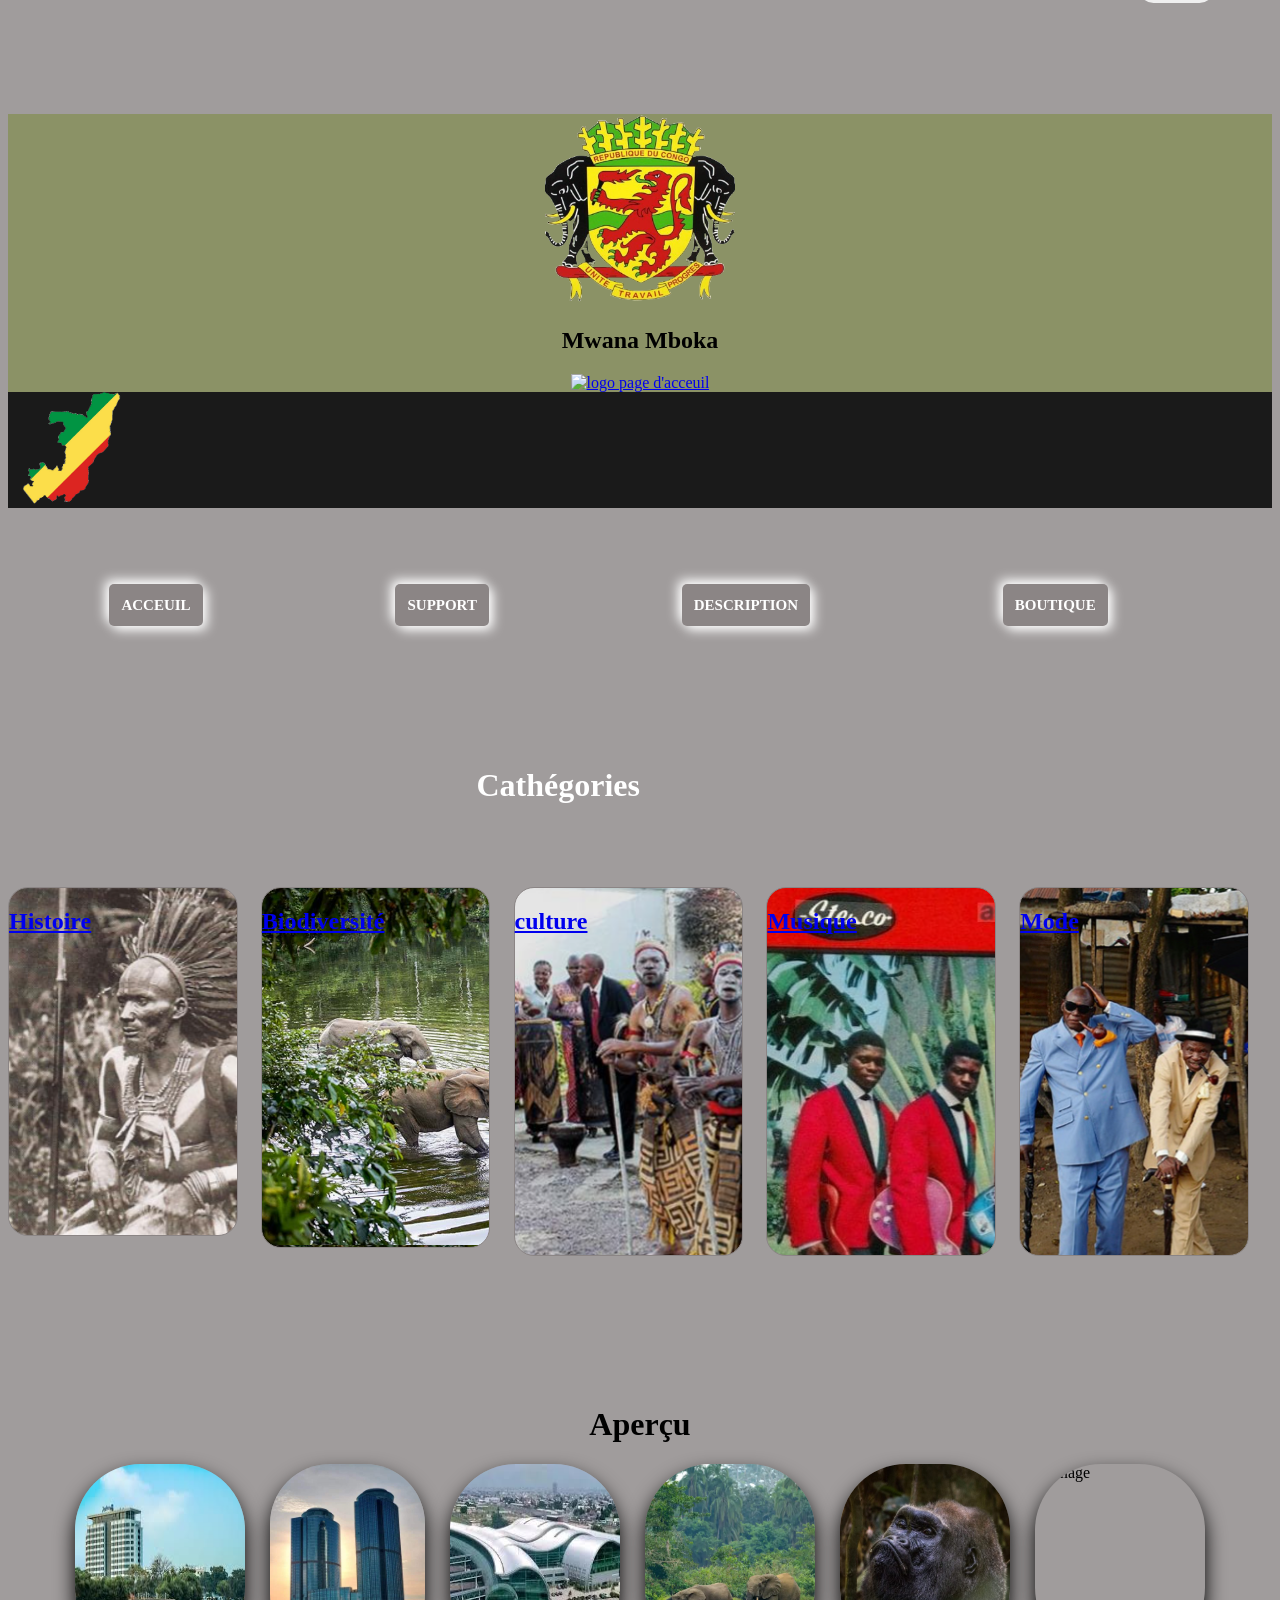
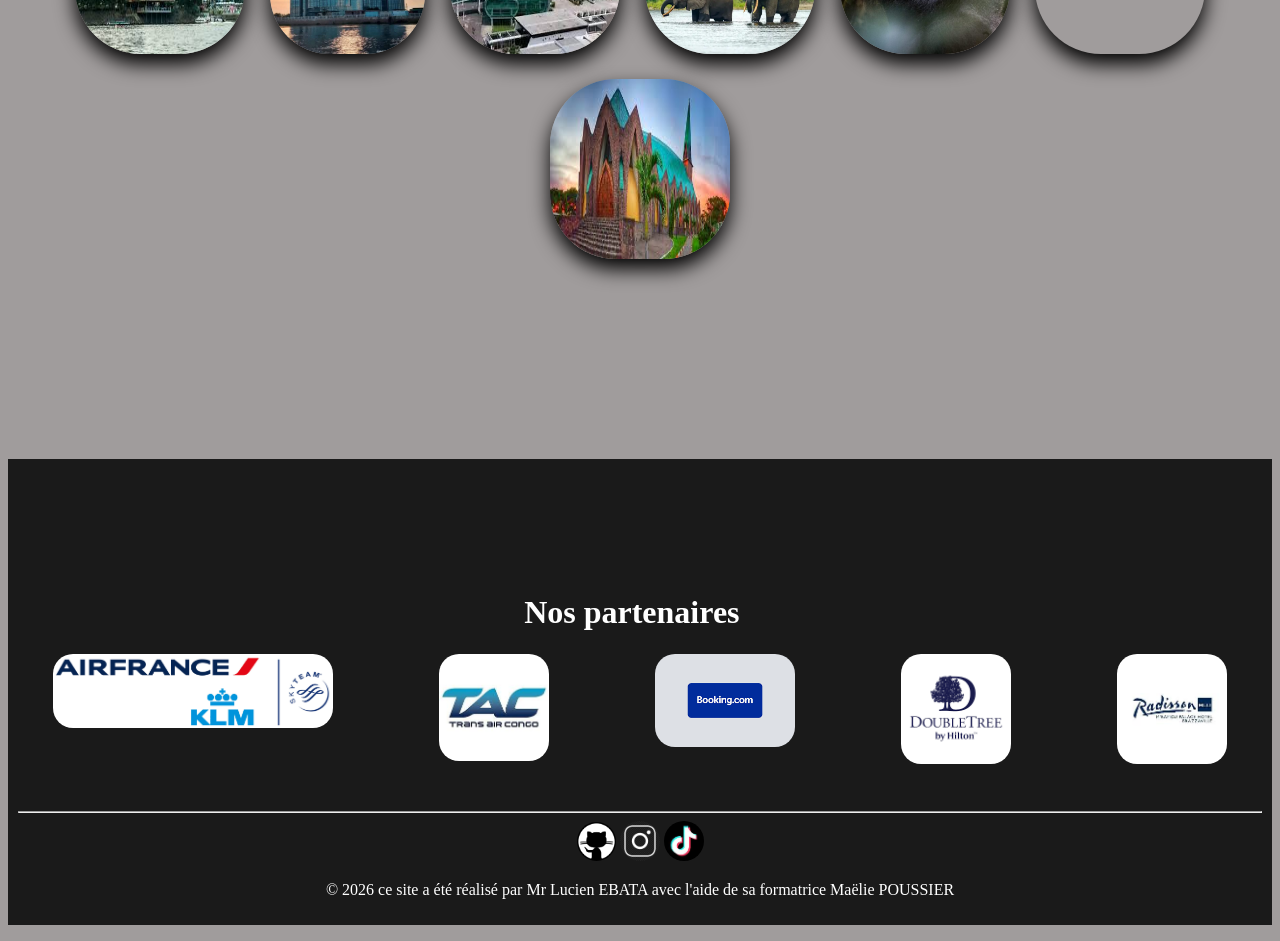
==== commit 9974f65f: "commit 11" ====
--- a/index.html
+++ b/index.html
@@ -9,7 +9,8 @@
                           <script src="layout.js" defer></script>    
 </head>
  <body>
-<section1>
+<div class="contenair-sections">
+        <section1>
                  <nav class="main"> 
                                  <a href="index.html" class="logo">
                                           <img src="logo1.png" alt="logo page d'acceuil" class="logo-acceuil"/>
@@ -23,16 +24,16 @@
                                                                  </a>                                                                                                                                                                
                  </nav>
                          <header>         
-                                           <input type="search" placeholder="recherche" id="button" class="search-bar" data-view="mobile">
+                                          
                                                           <main class="pré-entête">                                
                                                                   <img class="sous-entête" src="img.logo.nav.png" alt="image sous-entête"/>                 
-                                                                           <h1 class="ttt1">Avec "Mwana Mboka" vous pouvez tout voir et tout savoir sur la République du Congo</h1>
+                                                                           <h1 class="ttt1"></h1>
                                                          </main>                                                                 
                          </header>
                                                  <div class="items">
                                                                  <ul class="mini-titre">
                                                                           <a href="" class="mini-button"><li>Acceuil</li></a>
-                                                                          <a href="station1.html" class="mini-button"><li>support</li></a>
+                                                                          <a href="" class="mini-button"><li>support</li></a>
                                                                           <a href="" class="mini-button"><li>description</li></a>
                                                                           <a href="https://lmcb.company.site/?srsltid=AfmBOooZlHn_YsSUdAyD8wAdI_b8_uqTYGQl-c-lnZWinKu6t9p-0Cel" class="mini-button"><li>boutique</li></a>
                                                                  </ul> 
@@ -40,8 +41,8 @@
          </section1>            
  <section2>
                           <div class="all-cards">               
-                                 <h1 class="jt">Cathégories</h1>            
-                                         <div class="cards1">                        
+                                 <h1 class="jt">Cathégories</h1>           
+                                          <div class="cards1">                        
                                          </div>       
                                                          <div class="cards2">                     
                                                          </div>        
@@ -70,8 +71,8 @@
  <section4>
                  <footer>       
                           <div>
-                                 <h1 class="t6">Nos partenaires</h1>
                                           <div class="partenaires">   
+                                                 <h1 class="t6">Nos partenaires</h1>
                                                          <div>
                                                                  <a href="https://wwws.airfrance.fr/?gclid=Cj0KCQiAy6vMBhDCARIsAK8rOgmvA6SGAkD2Gi72UhecsA3hz8BILbcWKndbX-x5ZioZ-kOSHZHLtkYaAno-EALw_wcB&gclsrc=aw.ds">
                                                                           <img src="AFKLM-logo.jpg" alt="logo partenaire" class="af">
@@ -108,6 +109,7 @@
                                                          </div>  
                  </footer>
          </section4>
+</div>
 </body>
 </html>
 
--- a/index.css
+++ b/index.css
@@ -1,4 +1,8 @@
 
+nav {
+    text-align: center;
+    align-items: center;
+}
 .jt{
      color: white;
          position: absolute;
@@ -166,15 +170,6 @@
           justify-content: space-between;
 /*ajustement hauteur de mes cartes*/
        margin-top: 200px;
-}
-.all-cards1{
-/*positionnement horizental des cartes*/
-   display: flex;
-       flex-wrap: wrap;
-           justify-content: space-between;
-           justify-content: center;
-/*espace entre les cartes*/
-               gap:30%px;
 }
 .logo-acceuil{
 /*taille du logo*/
@@ -233,12 +228,12 @@
   padding: 1% ;
  border-radius: 5px;
   size: 50px;
- box-shadow : 4PX 4px 12px white, -4px -4px 12px white
-  
-}
-.mini-titre a :hover{
-  border: 10px solid;
-  border-radius: 10px;
+ box-shadow : 4PX 4px 12px white, -4px -4px 12px white;
+  margin: 5%; 
+}
+.mini-titre :hover{
+    transform: translateY(2px);
+      box-shadow: white;
 }
 .sous-entête{
  size: 5%;
@@ -297,7 +292,7 @@
 .af:hover{
      transform: translateY(2px);
          box-shadow: 1px  rgba(0, 0, 0, 0.2);
-}
+} 
 .tac{
     width: 110px;
     height: auto;
@@ -352,7 +347,7 @@
 .t6{
    color:white;
        position: absolute;
-       margin-top: 100px;
+       margin-top: -60px;
        right: 42%;
   }
   .tour-j{
@@ -477,3 +472,47 @@
    width: 40px;
    cursor: pointer;
 }
+@media (max-width: 600px){
+  body{
+ align-items: center;
+      font-family: Arial;
+}
+header,nav,section,footer{
+  width: 100%;
+}
+
+ nav {
+    text-align: center;
+    align-items: center;
+  }
+  header,footer {
+    text-align: center;
+    align-items: center;
+
+  }
+  .items ul {
+  gap: 10px;
+  margin: 5%;
+  align-items: center;
+  flex-direction: column;
+}
+.all-cards{
+  display: grid;
+  grid-template-columns: repeat(1, minmax(270%,1fr));
+  gap:30px;
+  align-items: center;
+
+}
+.jt{
+  position: absolute;
+   right: 100px;
+}
+.t6{
+    position: absolute;
+   margin-top:-70PX;
+    right: 55px;
+}
+}
+
+
+
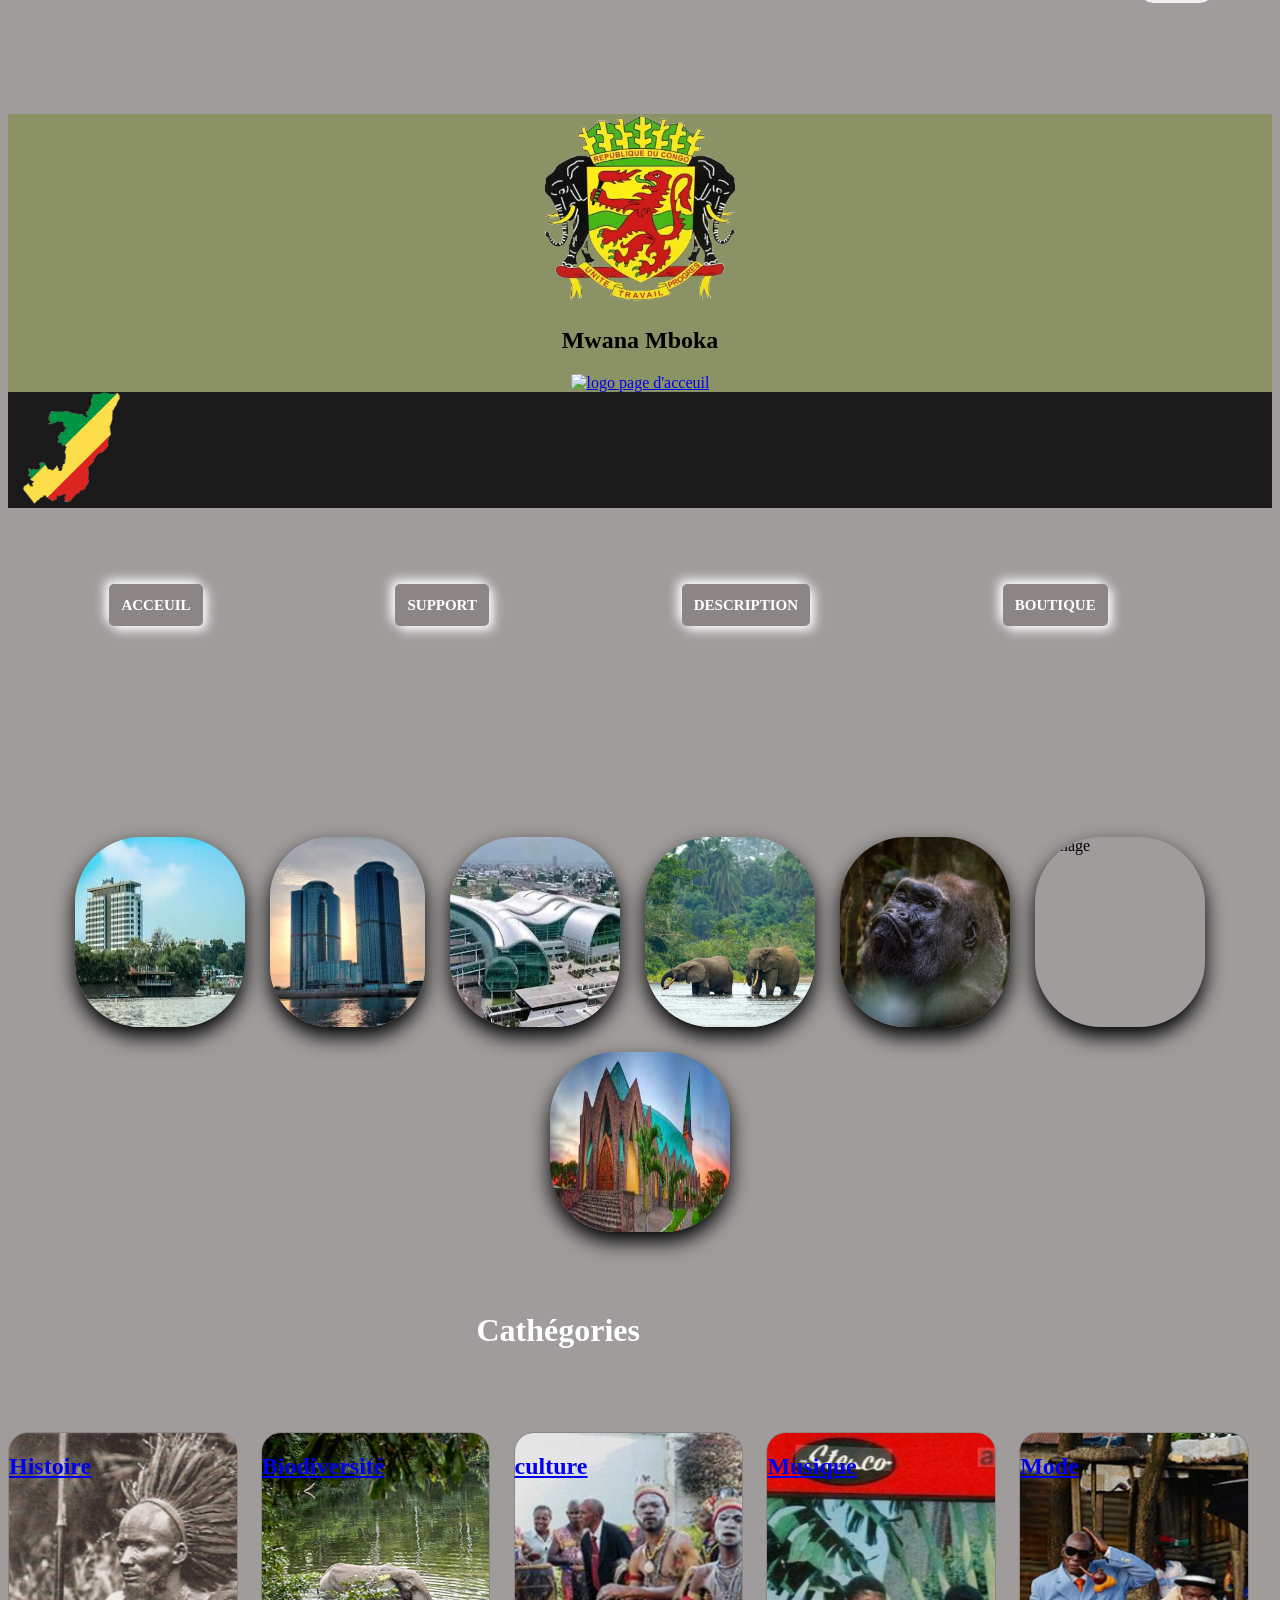
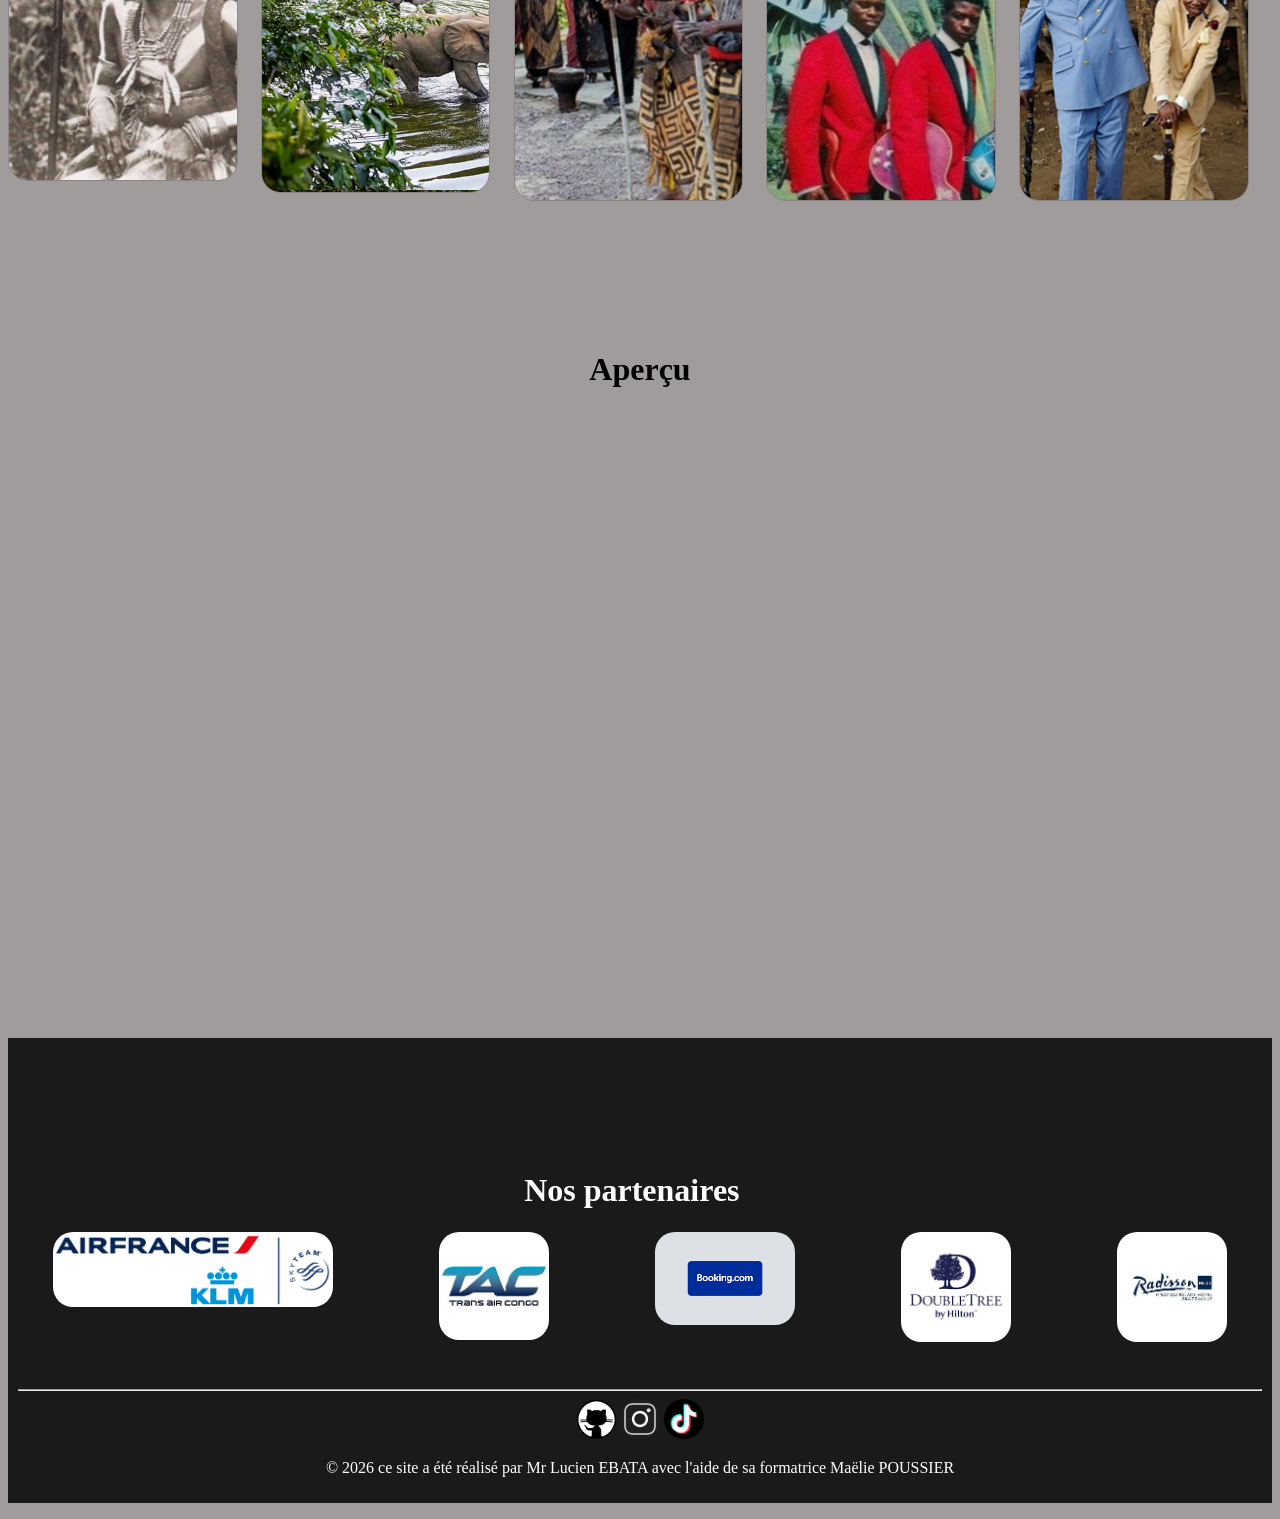
==== commit 6f69ad4a: "supression des vidéos trop lourdes pour github" ====
--- a/index.html
+++ b/index.html
@@ -40,10 +40,21 @@
                                                  </div>      
          </section1>            
  <section2>
-                          <div class="all-cards">               
-                                 <h1 class="jt">Cathégories</h1>           
-                                          <div class="cards1">                        
-                                         </div>       
+                 <div class="all-aperçu">
+                                 <div class="all-img">
+                                         <img src="radisson (2).jpg" alt="image" class="radisson">
+                                         <img src="tours jumelles.jpg" alt="image" class="tour-j">
+                                         <img src="aeroport.jpg" alt="image"class="aeroport">
+                                         <img src="elephants.webp" alt="" class="elephants">
+                                         <img src="gorille.jpg" alt="image" class="gorille">
+                                         <img src="https://www.banquemondiale.org/content/dam/photos/780x439/2023/mar/congo-rep-country-economic-memorandum-780x439-v1.jpg" alt="image" class="viaduque">
+                                         <img src="basilic.jpg" alt="image" class="basilic">
+                                 </div>
+                         </div>          
+                                 <div class="all-cards">               
+                                          <h1 class="jt">Cathégories</h1>           
+                                                 <div class="cards1">                        
+                                                  </div>       
                                                          <div class="cards2">                     
                                                          </div>        
                                                                          <div class="cards3">                       
@@ -56,22 +67,16 @@
          </section2>
  <section3>
                          <div class="all-aperçu">
-                                         <div><h1 class="t7">Aperçu</h1></div>
-                                                         <div class="all-img">
-                                                                 <img src="radisson (2).jpg" alt="image" class="radisson">
-                                                                 <img src="tours jumelles.jpg" alt="image" class="tour-j">
-                                                                 <img src="aeroport.jpg" alt="image"class="aeroport">
-                                                                 <img src="elephants.webp" alt="" class="elephants">
-                                                                 <img src="gorille.jpg" alt="image" class="gorille">
-                                                                 <img src="https://www.banquemondiale.org/content/dam/photos/780x439/2023/mar/congo-rep-country-economic-memorandum-780x439-v1.jpg" alt="image" class="viaduque">
-                                                                 <img src="basilic.jpg" alt="image" class="basilic">
-                                                        </div>
+                                  <h1 class="t7">Aperçu</h1>
+                                                 <div class="video">
+                                                          <video autoplay muted loop src="https://res.cloudinary.com/djnznhund/video/upload/v1772208498/Adobe_Express_-_POFZ8947_jrtbdf.mp4" type="video/mp4" class="video"></video> 
+                                                  </div>          
                          </div>
          </section3> 
  <section4>
                  <footer>       
                           <div>
-                                          <div class="partenaires">   
+                                 <div class="partenaires">   
                                                  <h1 class="t6">Nos partenaires</h1>
                                                          <div>
                                                                  <a href="https://wwws.airfrance.fr/?gclid=Cj0KCQiAy6vMBhDCARIsAK8rOgmvA6SGAkD2Gi72UhecsA3hz8BILbcWKndbX-x5ZioZ-kOSHZHLtkYaAno-EALw_wcB&gclsrc=aw.ds">
@@ -99,8 +104,8 @@
                                                                                                     </a>
                                                                                           </div>  
                                          </div>                                                         
-                         </div>
-                                  <hr>                                                    
+                         </div>                                         
+                                         <hr>                                                    
                                                          <div>
                                                                     <a href="https://github.com/juniorebata93-crypto"><img src="github.png" alt="logo github" class="github"></a>                             
                                                                     <a href="https://www.instagram.com/jnr_ebata/?next=%2F"><img src="insta.png" alt="logo instagram" class="insta"></a>
--- a/index.css
+++ b/index.css
@@ -335,6 +335,7 @@
 }
 .all-aperçu{
   margin-top: 150px;
+ 
 }
 .partenaires{
      display: flex;
@@ -472,6 +473,16 @@
    width: 40px;
    cursor: pointer;
 }
+.video{
+        width: 74%;
+       
+         margin-top: 200px auto;
+           border-radius: 50px;
+           right: 50px;
+           position: relative;
+                right: -160px;
+                 margin-top: 50px;
+}
 @media (max-width: 600px){
   body{
  align-items: center;
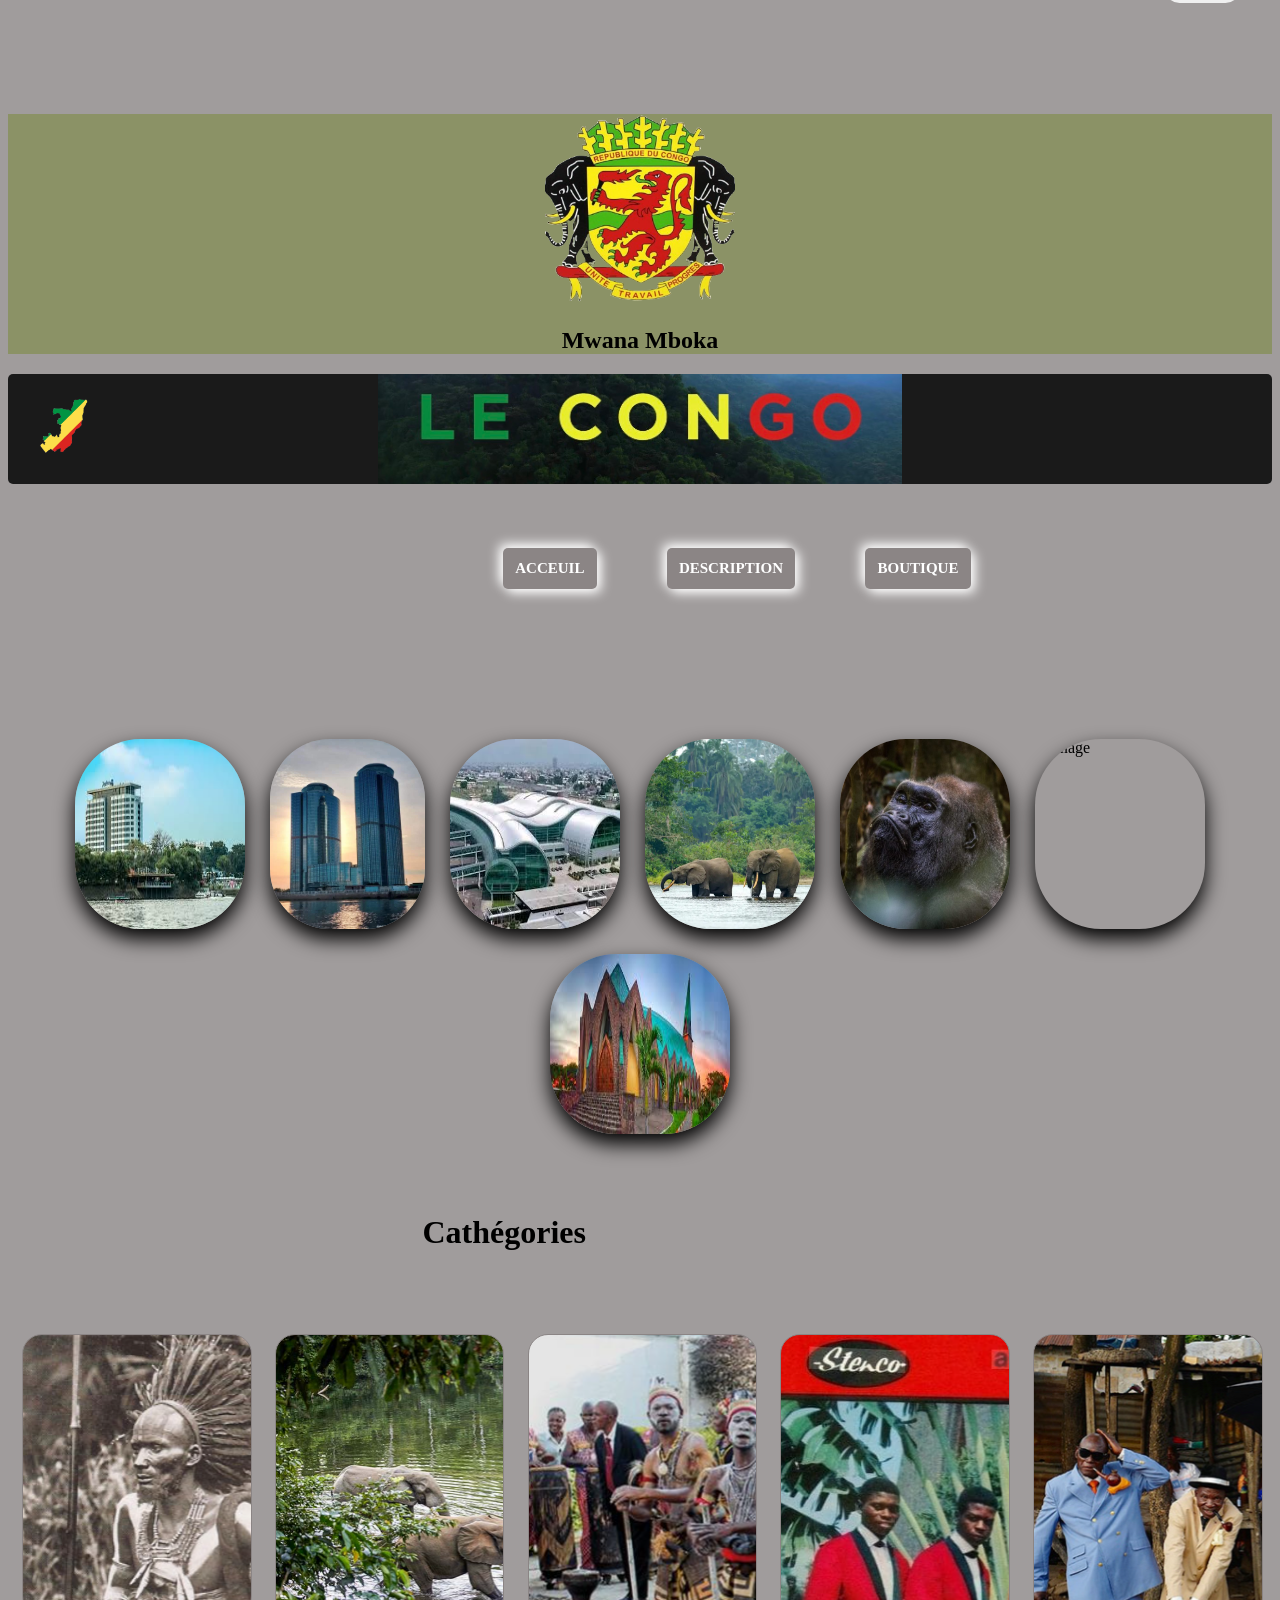
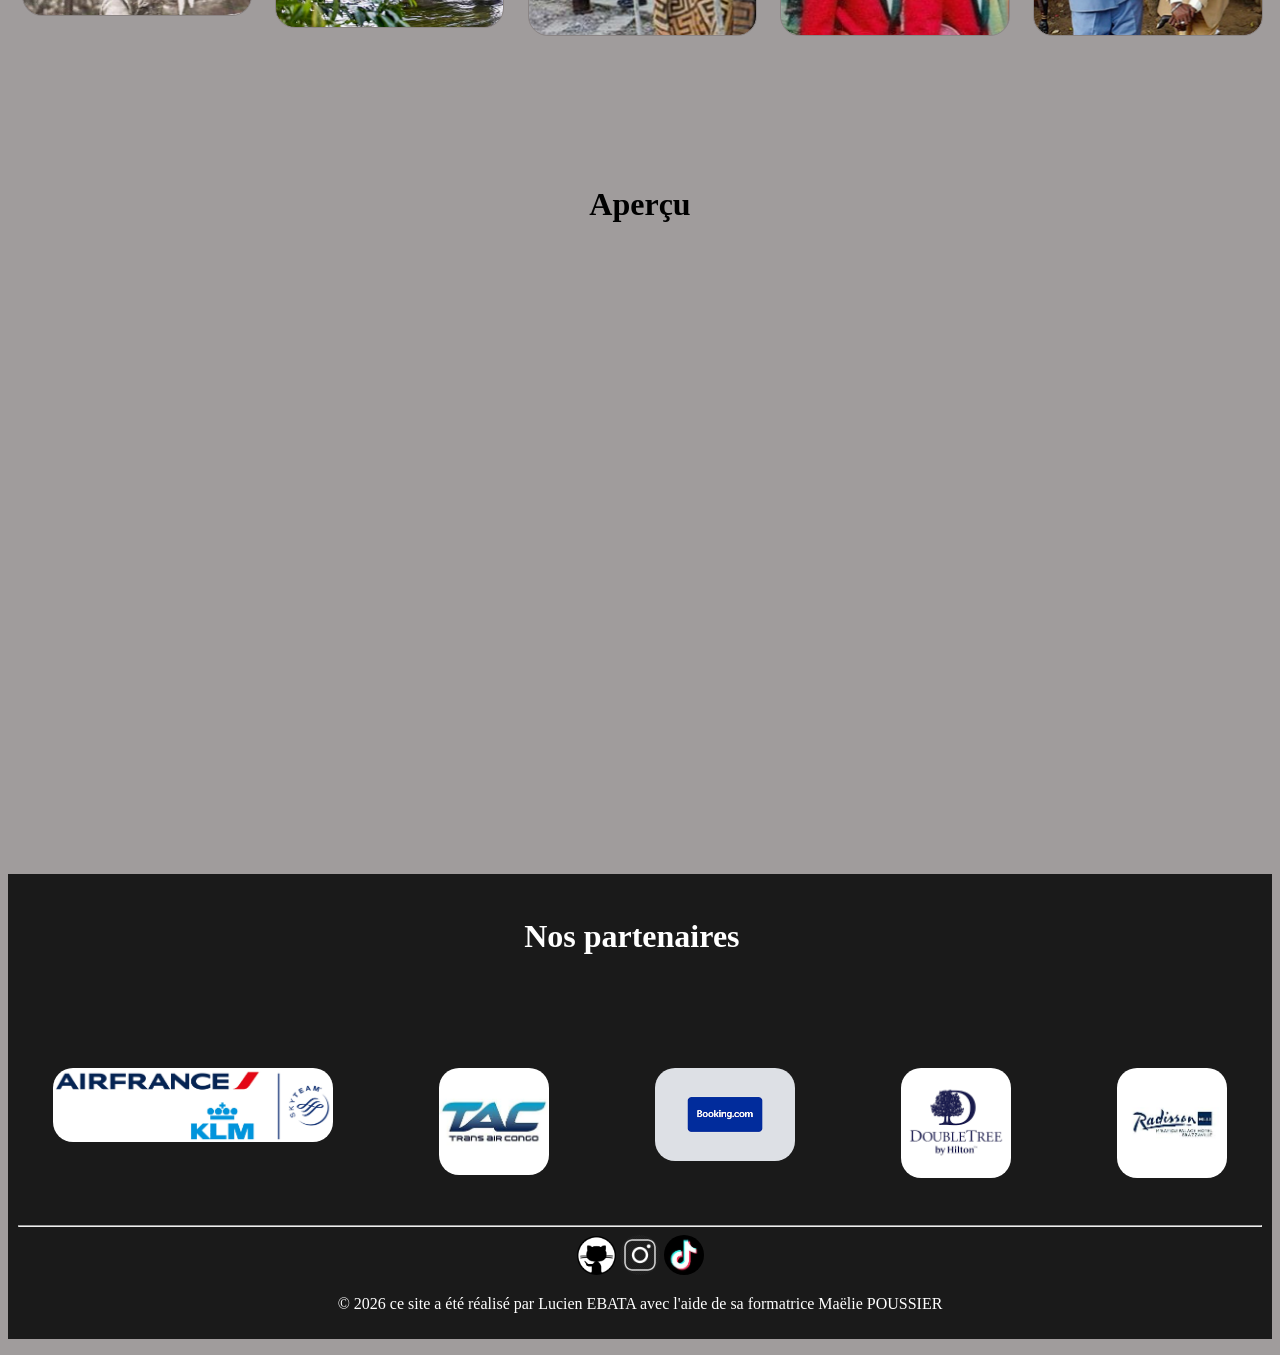
==== commit 792934d6: "commit14" ====
--- a/index.html
+++ b/index.html
@@ -10,108 +10,109 @@
 </head>
  <body>
 <div class="contenair-sections">
-        <section1>
+        <section1 class="one">
                  <nav class="main"> 
-                                 <a href="index.html" class="logo">
-                                          <img src="logo1.png" alt="logo page d'acceuil" class="logo-acceuil"/>
-                                  </a>
-                                          <h1 class="tt">Mwana Mboka</h1>
-                                                         <a href="index.html">
-                                                                 <img src="" alt="logo page d'acceuil">
-                                                         </a>                     
-                                                                 <a href="station.html" class="logo1">
-                                                                         <input type="button" value="connexion" class="connexion"/>     
-                                                                 </a>                                                                                                                                                                
+                         <a href="index.html" class="logo">
+                                 <img src="logo1.png" alt="logo page d'acceuil" class="logo-acceuil"/>
+                         </a>
+                                 <h1 class="tt">Mwana Mboka</h1>
+                                                                                        
+                                         <a href="station.html" class="logo1">
+                                                 <input type="button" value="connexion" class="connexion"/>     
+                                         </a>                                                                                                                                                                
                  </nav>
-                         <header>         
-                                          
-                                                          <main class="pré-entête">                                
-                                                                  <img class="sous-entête" src="img.logo.nav.png" alt="image sous-entête"/>                 
-                                                                           <h1 class="ttt1"></h1>
-                                                         </main>                                                                 
+                         <header>                                                              
+                                 <main class="pré-entête">                                
+                                         <img class="sous-entête" src="img.logo.nav.png" alt="image sous-entête"/>                 
+                                                 <h1 class="ttt1"></h1>
+                                 </main>                                                                 
                          </header>
-                                                 <div class="items">
-                                                                 <ul class="mini-titre">
-                                                                          <a href="" class="mini-button"><li>Acceuil</li></a>
-                                                                          <a href="" class="mini-button"><li>support</li></a>
-                                                                          <a href="" class="mini-button"><li>description</li></a>
-                                                                          <a href="https://lmcb.company.site/?srsltid=AfmBOooZlHn_YsSUdAyD8wAdI_b8_uqTYGQl-c-lnZWinKu6t9p-0Cel" class="mini-button"><li>boutique</li></a>
-                                                                 </ul> 
-                                                 </div>      
+                                            
          </section1>            
  <section2>
+         <div class="items">
+                 <ul class="mini-titre">
+                         <a href="index.html" class="mini-button"><li>Acceuil</li></a>
+                         <a href="description.html" class="mini-button"><li>description</li></a>
+                         <a href="https://lmcb.company.site/?srsltid=AfmBOooZlHn_YsSUdAyD8wAdI_b8_uqTYGQl-c-lnZWinKu6t9p-0Cel" class="mini-button"><li>boutique</li></a>
+                 </ul> 
+         </div>        
                  <div class="all-aperçu">
-                                 <div class="all-img">
-                                         <img src="radisson (2).jpg" alt="image" class="radisson">
-                                         <img src="tours jumelles.jpg" alt="image" class="tour-j">
-                                         <img src="aeroport.jpg" alt="image"class="aeroport">
-                                         <img src="elephants.webp" alt="" class="elephants">
-                                         <img src="gorille.jpg" alt="image" class="gorille">
-                                         <img src="https://www.banquemondiale.org/content/dam/photos/780x439/2023/mar/congo-rep-country-economic-memorandum-780x439-v1.jpg" alt="image" class="viaduque">
-                                         <img src="basilic.jpg" alt="image" class="basilic">
-                                 </div>
-                         </div>          
-                                 <div class="all-cards">               
-                                          <h1 class="jt">Cathégories</h1>           
+                           <div class="all-img">
+                                 <img src="radisson (2).jpg" alt="image" class="radisson">
+                                 <img src="tours jumelles.jpg" alt="image" class="tour-j">
+                                 <img src="aeroport.jpg" alt="image"class="aeroport">
+                                 <img src="elephants.webp" alt="" class="elephants">
+                                 <img src="gorille.jpg" alt="image" class="gorille">
+                                 <img src="https://www.banquemondiale.org/content/dam/photos/780x439/2023/mar/congo-rep-country-economic-memorandum-780x439-v1.jpg" alt="image" class="viaduque">
+                                 <img src="basilic.jpg" alt="image" class="basilic">
+                         </div>        
+                 </div>          
+                         <div class="all-cards">               
+                                 <h1 class="jt">Cathégories</h1>           
+                                         <div class="two">
                                                  <div class="cards1">                        
-                                                  </div>       
+                                                 </div>       
                                                          <div class="cards2">                     
                                                          </div>        
-                                                                         <div class="cards3">                       
-                                                                         </div>       
-                                                                                          <div class="cards4">                
-                                                                                          </div>                 
-                                                                                                           <div class="cards5">                
-                                                                                                           </div>
+                                                                 <div class="cards3">                       
+                                                                  </div>       
+                                         </div>                                       
+                                                 <div class="second">
+                                                         <div class="cards4">                
+                                                          </div>                 
+                                                                 <div class="cards5">                
+                                                                 </div>
+                                                 </div>                                                
                          </div>
-         </section2>
- <section3>
+ </section2>
+         <section3 class="three">
                          <div class="all-aperçu">
-                                  <h1 class="t7">Aperçu</h1>
-                                                 <div class="video">
-                                                          <video autoplay muted loop src="https://res.cloudinary.com/djnznhund/video/upload/v1772208498/Adobe_Express_-_POFZ8947_jrtbdf.mp4" type="video/mp4" class="video"></video> 
-                                                  </div>          
+                                 <h1 class="t7">Aperçu</h1>
+                                          <div class="video">
+                                                 <video autoplay muted loop src="https://res.cloudinary.com/djnznhund/video/upload/v1772212848/QJAQ5491_rrzycy.mov" type="video/mp4" class="video"></video> 
+                                         </div>          
                          </div>
-         </section3> 
- <section4>
+                 </section3> 
+ <section4 class="three">
                  <footer>       
                           <div>
                                  <div class="partenaires">   
-                                                 <h1 class="t6">Nos partenaires</h1>
-                                                         <div>
-                                                                 <a href="https://wwws.airfrance.fr/?gclid=Cj0KCQiAy6vMBhDCARIsAK8rOgmvA6SGAkD2Gi72UhecsA3hz8BILbcWKndbX-x5ZioZ-kOSHZHLtkYaAno-EALw_wcB&gclsrc=aw.ds">
-                                                                          <img src="AFKLM-logo.jpg" alt="logo partenaire" class="af">
+                                         <h1 class="t6">Nos partenaires</h1>
+                                                 <div>
+                                                         <a href="https://wwws.airfrance.fr/?gclid=Cj0KCQiAy6vMBhDCARIsAK8rOgmvA6SGAkD2Gi72UhecsA3hz8BILbcWKndbX-x5ZioZ-kOSHZHLtkYaAno-EALw_wcB&gclsrc=aw.ds">
+                                                                 <img src="AFKLM-logo.jpg" alt="logo partenaire" class="af">
+                                                         </a>
+                                                 </div>
+                                                          <div>    
+                                                                 <a href="https://www.brazzaville-aeroport.com/egis_compagnies/trans-air-congo/">
+                                                                          <img src="tac.jpg" alt="logo partenaire" class="tac">
                                                                  </a>
-                                                         </div>
-                                                                  <div>    
-                                                                         <a href="https://www.brazzaville-aeroport.com/egis_compagnies/trans-air-congo/">
-                                                                                  <img src="tac.jpg" alt="logo partenaire" class="tac">
+                                                         </div> 
+                                                                  <div>
+                                                                         <a href="https://www.booking.com/index.fr.html?aid=304142&label=gen173nr-10CAEoggI46AdIM1gEaE2IAQGYATO4ARfIAQzYAQPoAQH4AQGIAgGoAgG4ArasrMwGwAIB0gIkNTk2MmU3YTUtYjZiMy00YWZiLWE3OWEtZGNjYjhiMTE0M2Ri2AIB4AIB&chal_t=1770722869883&force_referer=">
+                                                                                 <img src="booking.png" alt="logo partenaire" class="booking">
                                                                          </a>
-                                                                 </div> 
+                                                                 </div>  
                                                                           <div>
-                                                                                 <a href="https://www.booking.com/index.fr.html?aid=304142&label=gen173nr-10CAEoggI46AdIM1gEaE2IAQGYATO4ARfIAQzYAQPoAQH4AQGIAgGoAgG4ArasrMwGwAIB0gIkNTk2MmU3YTUtYjZiMy00YWZiLWE3OWEtZGNjYjhiMTE0M2Ri2AIB4AIB&chal_t=1770722869883&force_referer=">
-                                                                                          <img src="booking.png" alt="logo partenaire" class="booking">
-                                                                                  </a>
+                                                                                  <a href="https://www.hilton.com/fr/hotels/bzvjmhi-hilton-brazzaville-les-tours-jumelles-hotel-and-residences/">
+                                                                                         <img src="hilton.png" alt="logo partenaire" class="hilton">
+                                                                                 </a>
                                                                          </div>  
-                                                                                  <div>
-                                                                                          <a href="https://www.hilton.com/fr/hotels/bzvjmhi-hilton-brazzaville-les-tours-jumelles-hotel-and-residences/">
-                                                                                                 <img src="hilton.png" alt="logo partenaire" class="hilton">
-                                                                                          </a>
-                                                                                 </div>  
-                                                                                         <div>
-                                                                                                  <a href="https://www.radissonhotels.com/fr-fr/hotels/radisson-blu-brazzaville-mbamou">
-                                                                                                          <img src="radisson_logo.jpg" alt="logo partenaire" class="radisson-logo">
-                                                                                                    </a>
-                                                                                          </div>  
-                                         </div>                                                         
+                                                                                 <div>
+                                                                                          <a href="https://www.radissonhotels.com/fr-fr/hotels/radisson-blu-brazzaville-mbamou">
+                                                                                                  <img src="radisson_logo.jpg" alt="logo partenaire" class="radisson-logo">
+                                                                                            </a>
+                                                                                  </div>  
+                                 </div>                                                         
                          </div>                                         
-                                         <hr>                                                    
-                                                         <div>
-                                                                    <a href="https://github.com/juniorebata93-crypto"><img src="github.png" alt="logo github" class="github"></a>                             
-                                                                    <a href="https://www.instagram.com/jnr_ebata/?next=%2F"><img src="insta.png" alt="logo instagram" class="insta"></a>
-                                                                    <a href="https://www.tiktok.com/@jr.la.mlo"><img src="tiktok.jpg" alt="logo tik tok" class="tiktok"></a>
-                                                                              <p>&copy; 2026 ce site a été réalisé par Mr Lucien EBATA avec l'aide de sa formatrice Maëlie POUSSIER </p>
-                                                         </div>  
+                                 <hr>                                                    
+                                          <div>
+                                                    <a href="https://github.com/juniorebata93-crypto"><img src="github.png" alt="logo github" class="github"></a>                             
+                                                    <a href="https://www.instagram.com/jnr_ebata/?next=%2F"><img src="insta.png" alt="logo instagram" class="insta"></a>
+                                                    <a href="https://www.tiktok.com/@jr.la.mlo"><img src="tiktok.jpg" alt="logo tik tok" class="tiktok"></a>
+                                                                  <p>&copy; 2026 ce site a été réalisé par Lucien EBATA avec l'aide de sa formatrice Maëlie POUSSIER </p>
+                                         </div>  
                  </footer>
          </section4>
 </div>
--- a/index.css
+++ b/index.css
@@ -1,529 +1,550 @@
-
 nav {
-    text-align: center;
-    align-items: center;
-}
-.jt{
-     color: white;
-         position: absolute;
-            margin-top: -120px;
-              right: 50%;
-}
-.card1{
-   border: 1px solid #8b8585;
-   border-radius: 20px;
-       display: grid;
-           grid-template-rows: max-content 280px 1fr;
-         width: 90%;
-          /*effet de transiton*/
-            transition: cubic-bezier(0.075, 0.82, 0.165, 1);
-               /*changement curseur au survol de la carte*/ 
-                 cursor: pointer;
-                     /*image arrière plan sur la carte*/   
-                         background-image: url("IMAGE\ CARTE\ 1.png");
-}
-.card1:hover{
-/*agrandissement taille de la carte lors du survol du pointeur*/
-    transform: translateY(20px);
+  text-align: center;
+  align-items: center;
+}
+.jt {
+  color: white;
+  position: absolute;
+  margin-top: -120px;
+  right: 50%;
+}
+.card1 {
+  border: 1px solid #8b8585;
+  border-radius: 20px;
+  display: grid;
+  grid-template-rows: max-content 280px 1fr;
+  width: 90%;
+  /*effet de transiton*/
+  transition: cubic-bezier(0.075, 0.82, 0.165, 1);
+  /*changement curseur au survol de la carte*/
+  cursor: pointer;
+  /*image arrière plan sur la carte*/
+  background-image: url("IMAGE\ CARTE\ 1.png");
+}
+.card1:hover {
+  /*agrandissement taille de la carte lors du survol du pointeur*/
+  transform: translateY(20px);
   /*effet lumineux en arrière de la carte lors de son survol par le pointeur */
-       box-shadow: 0 10px 20px rgba(26, 160, 70, 0.466);
-}
-.cards1{
-/*taille de la carte*/
-   width: 20%;
-}
-.t1{
-/*alignement et couleur du texte*/  
-   text-align: center;
-       color: white;
-}
-.card2{
-    border: 1px solid #8b8585;
-  border-radius: 20px;
-
+  box-shadow: 0 10px 20px rgba(0, 0, 0, 0.466);
+}
+.cards1 {
+  /*taille de la carte*/
+  width: 20%;
+}
+.t1 {
+  /*alignement et couleur du texte*/
+  text-align: center;
+  color: white;
+}
+.card2 {
+  border: 1px solid #8b8585;
+  border-radius: 20px;
   display: grid;
   grid-template-rows: max-content 292px 1fr;
   width: 90%;
   background-image: url("image\ carte\ 2.png");
   transition: cubic-bezier(0.075, 0.82, 0.165, 1);
- cursor: pointer;
-}
-.card2:hover{
+  cursor: pointer;
+}
+.card2:hover {
   transform: translateY(20px);
-  box-shadow: 0 10px 20px rgba(26, 160, 70, 0.466);
+  box-shadow: 0 10px 20px rgba(0, 0, 0, 0.466);
+}
+.cards2 {
+  width: 20%;
+}
+.t2 {
+  text-align: center;
+  color: white;
+}
 
-}
-.cards2{
-    width: 20%;
-
-}
-.t2{
-  text-align: center;
-    color: white;
-}
-
-.card3{
-    border: 1px solid #8b8585;
-  border-radius: 20px;
-
+.card3 {
+  border: 1px solid #8b8585;
+  border-radius: 20px;
   display: grid;
   grid-template-rows: max-content 300px 1fr;
-  width :90%;
+  width: 90%;
   background-image: url("image\ carte\ 3.png");
   transition: cubic-bezier(0.075, 0.82, 0.165, 1);
- cursor: pointer;
-}
-.card3:hover{
+  cursor: pointer;
+}
+.card3:hover {
   transform: translateY(20px);
-  box-shadow: 0 10px 20px rgba(26, 160, 70, 0.466);
+  box-shadow: 0 10px 20px rgba(0, 0, 0, 0.466);
+}
+.cards3 {
+  width: 20%;
+}
+.t3 {
+  text-align: center;
+  color: white;
+}
+.card4 {
+  border: 1px solid #8b8585;
+  border-radius: 20px;
+  display: grid;
+  grid-template-rows: max-content 300px 1fr;
+  width: 90%;
+  background-image: url("image\ carte\ 4.png");
+  transition: cubic-bezier(0.075, 0.82, 0.165, 1);
+  cursor: pointer;
+}
+.card4:hover {
+  transform: translateY(20px);
+  box-shadow: 0 10px 20px rgba(0, 0, 0, 0.466);
+}
+.cards4 {
+  width: 20%;
+}
+.t4 {
+  /*alignement et couleur du texte*/
+  text-align: center;
+  color: white;
+}
+.card5 {
+  /*bordure de la carte*/
+  border: 1px solid #8b8585;
+  border-radius: 20px;
+  display: grid;
+  grid-template-rows: max-content 300px 1fr;
+  width: 90%;
+  /*image en fond sur la carte*/
+  background-image: url("image\ carte\ 5.png");
+  /*effet survol*/
+  transition: cubic-bezier(0.075, 0.82, 0.165, 1);
+  /*changement curseur lorsqu'il survol la carte*/
+  cursor: pointer;
+}
+.card5:hover {
+  /*taille de l'agrandissement de la carte lors du survol du curseur*/
+  transform: translateY(20px);
+  /*effet coloré de la carte en arrière plan*/
+  box-shadow: 0 10px 20px rgba(0, 0, 0, 0.466);
+}
+.cards5 {
+  /*taille de la carte*/
+  width: 20%;
+}
+.t5 {
+  /*alignement du texte*/
+  text-align: center;
+  /*couleur du texte*/
+  color: white;
+}
+.card6 {
+  /*bordure de la carte*/
+  border: 1px solid #8b8585;
+  border-radius: 20px;
+  display: grid;
+  grid-template-rows: max-content 300px 1fr;
+  width: 90%;
+}
+.cards6 {
+  /*taille de la carte*/
+  width: 20%;
+}
+.card7 {
+  /*Bordures de la carte*/
+  border: 1px solid #8b8585;
+  border-radius: 20px;
 
-}
-.cards3{
-    width: 20%;
-}
-.t3{
-    text-align: center;
-    color: white;
-}
-.card4{
-    border: 1px solid #8b8585;
-  border-radius: 20px;
-  display: grid;
-  grid-template-rows: max-content 300px 1fr;
-  width: 90%;
-background-image: url("image\ carte\ 4.png");
-transition: cubic-bezier(0.075, 0.82, 0.165, 1);
- cursor: pointer;
-}
-.card4:hover{
-  transform: translateY(20px);
-  box-shadow: 0 10px 20px rgba(26, 160, 70, 0.466);
-
-}
-.cards4{
-    width: 20%;
-}
-.t4{
-/*alignement et couleur du texte*/
-   text-align: center;
-       color: white;
-}
-.card5{
-/*bordure de la carte*/
-   border: 1px solid #8b8585;
-       border-radius: 20px;
-  display: grid;
-  grid-template-rows: max-content 300px 1fr;
-  width: 90%;
-/*image en fond sur la carte*/
-  background-image: url("image\ carte\ 5.png");
-/*effet survol*/
-  transition: cubic-bezier(0.075, 0.82, 0.165, 1);
-/*changement curseur lorsqu'il survol la carte*/
-  cursor: pointer;
-}
-.card5:hover{
-/*taille de l'agrandissement de la carte lors du survol du curseur*/
-   transform: translateY(20px);
-/*effet coloré de la carte en arrière plan*/ 
-     box-shadow: 0 10px 20px rgba(26, 160, 70, 0.466);
-}
-.cards5{
-/*taille de la carte*/  
-    width: 20%;
-}
-.t5{
-/*alignement du texte*/
-   text-align: center;
-/*couleur du texte*/   
-       color: white;
-}
-.card6{
-/*bordure de la carte*/  
-   border: 1px solid #8b8585;
-     border-radius: 20px;
-
-  display: grid;
-  grid-template-rows: max-content 300px 1fr;
-  width: 90%;
-
-}
-.cards6{
-/*taille de la carte*/
-     width: 20%;
-}
-
-.card7{
-/*Bordures de la carte*/
-  border: 1px solid #8b8585;
-       border-radius: 20px;
-
   display: grid;
   grid-template-rows: max-content 10px 1fr;
-  width: 4% ;
-  width: 90%;
-}
-.all-cards{
- /*positionnement des cartes*/
-   display: flex;
-       flex-wrap:wrap ;
-          justify-content: space-between;
-/*ajustement hauteur de mes cartes*/
-       margin-top: 200px;
-}
-.logo-acceuil{
-/*taille du logo*/
-     width:15%;
-}
-.compte{
-/*positionnement du boutton de connexion*/
-     position: absolute;
-        top: -45px;
-           right: 55px;
-               margin-top: 60px;  
-}
-.search-bar{
-    margin-top:15px ;
-padding:8px 14px ;
-border-radius:20px ;
-border: 10px rgb(154, 56, 56) ;
-position: absolute;
-top: 35px;
-right: 260px;
-cursor: pointer;
-}
-.main{
-    background-color: rgb(139, 146, 102);
-    margin-top:9%;
-}
-.titre{
-    position: absolute;
-    top: 3%;
-    margin: 0;
-    right: 45%;
-}
-.pré-entête{
-    background-color: #1a1a1a;
-  background-image: url("https://www.wwf.fr/themes/custom/wwf_main_theme/images/tiled_geo_dark.png");
-  background-repeat: repeat;
-  background-size: 600px;
-  opacity: 0.8s;
-}
-.mini-titre{
-list-style: none;
-display: flex;
-gap: 70px;
-text-decoration: none;
-color: white;
-font-weight: bold;
-text-transform: uppercase;
-transition: all 0.3s;
-align-items: center;
-cursor: pointer;
-list-style: none;
-font-size: 15px;
-border: 8px white;
+  width: 4%;
+  width: 90%;
+}
+.all-cards {
+  /*positionnement des cartes*/
+  display: flex;
+  flex-wrap: wrap;
+  justify-content: space-between;
+  /*ajustement hauteur de mes cartes*/
+  margin-top: 200px;
+  position: relative;
+  right: -14px;
+}
+.jt {
+  color: black;
+  position: absolute;
+  right: 700px;
+}
+.logo-acceuil {
+  /*taille du logo*/
+  width: 15%;
+}
+.main {
+  background-color: rgb(139, 146, 102);
+  margin-top: 9%;
+}
+.titre {
+  position: absolute;
+  top: 3%;
+  margin: 0;
+  right: 45%;
+}
+.pré-entête {
+  background-color: #1a1a1a;
+  background-image: url("IMG.JPG");
+  background-repeat: no-repeat;
+  background-position: center;
+  background-size: 524px;
+  opacity: 0.9s;
+  padding: 2%;
+  border-radius: 5px;
+}
+.mini-titre {
+  list-style: none;
+  display: flex;
+  gap: 70px;
+  text-decoration: none;
+  color: white;
+  font-weight: bold;
+  text-transform: uppercase;
+  transition: all 0.3s;
+  align-items: center;
+  cursor: pointer;
+  list-style: none;
+  font-size: 15px;
+  border: 8px white;
 }
 .mini-titre a {
-  padding: 1% ;
- border-radius: 5px;
+  padding: 1%;
+  border-radius: 5px;
   size: 50px;
- box-shadow : 4PX 4px 12px white, -4px -4px 12px white;
-  margin: 5%; 
-}
-.mini-titre :hover{
-    transform: translateY(2px);
-      box-shadow: white;
-}
-.sous-entête{
- size: 5%;
- width: 10%;
-right: 40%;
-display: flex;
-justify-content: flex-end;
-}
-body{
-  background-color:rgb(160, 156, 156)
-}
-.mini-button{
+  box-shadow:
+    4px 4px 12px white,
+    -4px -4px 12px white;
+  position: relative;
+  margin-top: 4%;
+  right: -455px;
+}
+.mini-titre :hover {
+  transform: translateY(2px);
+  box-shadow: white;
+}
+.sous-entête {
+  size: 5%;
+  width: 5%;
+}
+body {
+  background-color: rgb(160, 156, 156);
+}
+.mini-button {
   text-decoration: none;
   color: white;
   background-color: #8b8585;
 }
-.ttt1{
-   text-align: center;
-      position: absolute; 
-           top: 75%;
-           margin: 0;
-           right: 7%;
-   color: white;
-}
-footer{
+.ttt1 {
+  text-align: center;
+  position: absolute;
+  top: 75%;
+  margin: 0;
+  right: 7%;
+  color: white;
+}
+footer {
   background-color: #1a1a1a;
   background-image: url("https://www.wwf.fr/themes/custom/wwf_main_theme/images/tiled_geo_dark.png");
   background-repeat: repeat;
   background-size: 600px;
   opacity: 0.8s;
-  padding: 40px 20px;;
-   color: white;
+  padding: 40px 20px;
+  color: white;
   text-align: center;
   padding: 10px;
   font-size: 16px;
-      margin: 1rem 0;
-    border: 0;
-    margin-top: 200px;
-    
-}
-.connexion{
-       border-radius: 20px;
-       padding: 7px;
-        cursor: pointer;
-        border: #8b8585;
-        position: absolute;
-        margin-top: -400px;
-        right: 66px;
-}
-.af{
-    width: 280px;
-    height: auto;
-    border-radius: 20px;
-    cursor: pointer;
-}
-.af:hover{
-     transform: translateY(2px);
-         box-shadow: 1px  rgba(0, 0, 0, 0.2);
-} 
-.tac{
-    width: 110px;
-    height: auto;
-    border-radius: 20px;
-    cursor: pointer;  
-}
-.tac:hover{
-    transform: translateY(2px);
-         box-shadow: 1px  rgba(0, 0, 0, 0.2);
-}
-.booking{
-    width: 140px;
-    height: auto;
-    border-radius: 20px;
-    cursor: pointer;  
-}
-.booking:hover{
-   transform: translateY(2px);
-         box-shadow: 1px  rgba(46, 46, 46, 0.2); 
-}
-.hilton{
-     width: 110px;
-    height: auto;
-    border-radius: 20px;
-    cursor: pointer;   
-}
-.hilton:hover{
-   transform: translateY(2px);
-         box-shadow: 1px  rgba(46, 46, 46, 0.2);    
-}
-.radisson-logo{
+  margin: 1rem 0;
+  border: 0;
+  margin-top: 200px;
+}
+.connexion {
+  border-radius: 20px;
+  padding: 7px;
+  cursor: pointer;
+  border: #8b8585;
+  position: absolute;
+  margin-top: -400px;
+  right: 40px;
+}
+.af {
+  width: 280px;
+  height: auto;
+  border-radius: 20px;
+  cursor: pointer;
+}
+.af:hover {
+  transform: translateY(2px);
+  box-shadow: 1px rgba(0, 0, 0, 0.2);
+}
+.tac {
   width: 110px;
-    height: auto;
-    border-radius: 20px;
-    cursor: pointer;  
-}
-.radisson-logo:hover{
+  height: auto;
+  border-radius: 20px;
+  cursor: pointer;
+}
+.tac:hover {
   transform: translateY(2px);
-         box-shadow: 1px  rgba(46, 46, 46, 0.2);    
-}
-.all-aperçu{
+  box-shadow: 1px rgba(0, 0, 0, 0.2);
+}
+.booking {
+  width: 140px;
+  height: auto;
+  border-radius: 20px;
+  cursor: pointer;
+}
+.booking:hover {
+  transform: translateY(2px);
+  box-shadow: 1px rgba(46, 46, 46, 0.2);
+}
+.hilton {
+  width: 110px;
+  height: auto;
+  border-radius: 20px;
+  cursor: pointer;
+}
+.hilton:hover {
+  transform: translateY(2px);
+  box-shadow: 1px rgba(46, 46, 46, 0.2);
+}
+.radisson-logo {
+  width: 110px;
+  height: auto;
+  border-radius: 20px;
+  cursor: pointer;
+}
+.radisson-logo:hover {
+  transform: translateY(2px);
+  box-shadow: 1px rgba(46, 46, 46, 0.2);
+}
+.all-aperçu {
   margin-top: 150px;
- 
-}
-.partenaires{
-     display: flex;
-          flex-wrap:wrap ;
-             justify-content: space-between;
-                 position:relative; 
-                     margin-top: 12%;
-                     padding: 35PX;
-}
-.t6{
-   color:white;
-       position: absolute;
-       margin-top: -60px;
-       right: 42%;
-  }
-  .tour-j{
-     width: 155px;
-    height: 190px;
-    border-radius: 60px;
-    cursor: pointer;
-    transition: transform 0.3s ease-in-out;
-    overflow: hidden;
-    box-shadow: 0 10px 20px  rgb(0, 0, 0);
-  }
-  .t7{
-       text-align: center;
-  }
-  .tour-j:hover{
-     transform: scale(2);
-  box-shadow: 0 10px 20px  rgb(0, 0, 0);
-  z-index: 10;
-  }
-  .viaduque{
-    width: 170px;
-    height: 190px;
-    border-radius: 66px;
-    cursor: pointer;
-     transition: transform 0.3s ease-in-out;
-    overflow: hidden;
-    box-shadow: 0 10px 20px  rgb(0, 0, 0);
-  }
-  .viaduque:hover{
-     transform: scale(2);
-  box-shadow: 0 10px 20px  rgb(0, 0, 0);
-  z-index: 10;
-  }
-.elephants{
-    width: 170px;
-    height: 190px;
-    border-radius: 66px;
-    cursor: pointer;
-    transition: transform 0.3s ease-in-out;
-    overflow: hidden;
-     box-shadow: 0 10px 20px  rgb(0, 0, 0);
-}
-.elephants:hover{
-    transform: scale(2);
-  box-shadow: 0 10px 20px  rgb(0, 0, 0);
-  z-index: 10;
-}
-.radisson{
-   width: 170px;
-    height: 190px;
-    border-radius: 66px;
-    cursor: pointer;
-    transition: transform 0.3s ease-in-out;
-    overflow: hidden;
-    box-shadow: 0 10px 20px  rgb(0, 0, 0);
-}
-.radisson:hover{
-     transform: scale(1.7);
-  box-shadow: 0 10px 20px  rgb(0, 0, 0);
-  z-index: 10;
-}
-.gorille{
-    width: 170px;
-    height: 190px;
-    border-radius: 66px;
-   cursor: pointer;
-   transition: transform 0.3s ease-in-out;
-    overflow: hidden;
-    box-shadow: 0 10px 20px  rgb(0, 0, 0);
-}
-.gorille:hover{
-    transform: scale(2);
-  box-shadow: 0 10px 20px  rgb(0, 0, 0);
-  z-index: 10;
-}
-.aeroport{
+}
+.partenaires {
+  display: flex;
+  flex-wrap: wrap;
+  justify-content: space-between;
+  position: relative;
+  margin-top: 12%;
+  padding: 35px;
+}
+.t6 {
+  color: white;
+  position: absolute;
+  margin-top: -150px;
+  right: 42%;
+}
+.tour-j {
+  width: 155px;
+  height: 190px;
+  border-radius: 60px;
+  cursor: pointer;
+  transition: transform 0.3s ease-in-out;
+  overflow: hidden;
+  box-shadow: 0 10px 20px rgb(0, 0, 0);
+}
+.t7 {
+  text-align: center;
+}
+.tour-j:hover {
+  transform: scale(2);
+  box-shadow: 0 10px 20px rgb(0, 0, 0);
+  z-index: 10;
+}
+.viaduque {
   width: 170px;
-    height: 190px;
-    border-radius: 66px;
-    cursor: pointer;
-     transition: transform 0.3s ease-in-out;
-    overflow: hidden;
-    box-shadow: 0 10px 20px  rgb(0, 0, 0);
-}
-.aeroport:hover{
-   transform: scale(2);
-  box-shadow: 0 10px 20px  rgb(0, 0, 0);
-  z-index: 10;
-}
-.basilic{
-    width: 180px;
-    height: 180px;
-    border-radius: 66px;
-    cursor: pointer;
-     transition: transform 0.3s ease-in-out;
-    overflow: hidden;
-    box-shadow: 0 10px 20px  rgb(0, 0, 0);
-}
-.basilic:hover{
-   transform: scale(1.7);
-  box-shadow: 0 10px 20px  rgb(0, 0, 0);
-  z-index: 10;
-}
-.all-img{
+  height: 190px;
+  border-radius: 66px;
+  cursor: pointer;
+  transition: transform 0.3s ease-in-out;
+  overflow: hidden;
+  box-shadow: 0 10px 20px rgb(0, 0, 0);
+}
+.viaduque:hover {
+  transform: scale(2);
+  box-shadow: 0 10px 20px rgb(0, 0, 0);
+  z-index: 10;
+}
+.elephants {
+  width: 170px;
+  height: 190px;
+  border-radius: 66px;
+  cursor: pointer;
+  transition: transform 0.3s ease-in-out;
+  overflow: hidden;
+  box-shadow: 0 10px 20px rgb(0, 0, 0);
+}
+.elephants:hover {
+  transform: scale(2);
+  box-shadow: 0 10px 20px rgb(0, 0, 0);
+  z-index: 10;
+}
+.radisson {
+  width: 170px;
+  height: 190px;
+  border-radius: 66px;
+  cursor: pointer;
+  transition: transform 0.3s ease-in-out;
+  overflow: hidden;
+  box-shadow: 0 10px 20px rgb(0, 0, 0);
+}
+.radisson:hover {
+  transform: scale(1.7);
+  box-shadow: 0 10px 20px rgb(0, 0, 0);
+  z-index: 10;
+}
+.gorille {
+  width: 170px;
+  height: 190px;
+  border-radius: 66px;
+  cursor: pointer;
+  transition: transform 0.3s ease-in-out;
+  overflow: hidden;
+  box-shadow: 0 10px 20px rgb(0, 0, 0);
+}
+.gorille:hover {
+  transform: scale(2);
+  box-shadow: 0 10px 20px rgb(0, 0, 0);
+  z-index: 10;
+}
+.aeroport {
+  width: 170px;
+  height: 190px;
+  border-radius: 66px;
+  cursor: pointer;
+  transition: transform 0.3s ease-in-out;
+  overflow: hidden;
+  box-shadow: 0 10px 20px rgb(0, 0, 0);
+}
+.aeroport:hover {
+  transform: scale(2);
+  box-shadow: 0 10px 20px rgb(0, 0, 0);
+  z-index: 10;
+}
+.basilic {
+  width: 180px;
+  height: 180px;
+  border-radius: 66px;
+  cursor: pointer;
+  transition: transform 0.3s ease-in-out;
+  overflow: hidden;
+  box-shadow: 0 10px 20px rgb(0, 0, 0);
+}
+.basilic:hover {
+  transform: scale(1.7);
+  box-shadow: 0 10px 20px rgb(0, 0, 0);
+  z-index: 10;
+}
+.all-img {
+  display: flex;
+  flex-wrap: wrap;
+  justify-content: center;
+  gap: 25px;
+}
+.github {
+  border-radius: 50px;
+  width: 39px;
+  cursor: pointer;
+}
+.insta {
+  border-radius: 80px;
+  width: 40px;
+  cursor: pointer;
+}
+.tiktok {
+  border-radius: 80px;
+  width: 40px;
+  cursor: pointer;
+}
+.video {
+  width: 74%;
+  margin-top: 200px auto;
+  border-radius: 1000px;
+  right: 50px;
+  position: relative;
+  right: -160px;
+  margin-top: 50px;
+}
+@media (max-width: 768px) {
+  body {
     display: flex;
-    flex-wrap:wrap ;
-   justify-content: center;
-    gap: 25px;
-}
-.github{
-   border-radius: 50px;
-   width: 39px;
-   cursor: pointer;
-}
-.insta{
-  border-radius: 80px;
-   width: 40px;
-   cursor: pointer;
-}
-.tiktok{
-  border-radius: 80px;
-   width: 40px;
-   cursor: pointer;
-}
-.video{
-        width: 74%;
-       
-         margin-top: 200px auto;
-           border-radius: 50px;
-           right: 50px;
-           position: relative;
-                right: -160px;
-                 margin-top: 50px;
-}
-@media (max-width: 600px){
-  body{
- align-items: center;
-      font-family: Arial;
-}
-header,nav,section,footer{
-  width: 100%;
-}
+    justify-content: center;
+    align-items: center;
+    font-family: Arial;
+  }
+  header,
+  nav,
+  section,
+  footer {
+    width: 100%;
+    align-items: center;
+  }
 
- nav {
+  .one {
+    position: relative;
+    right: -60px;
+  }
+  .all-aperçu {
+    grid-template-columns: repeat(2, 1fr);
+    position: absolute;
+    right: -125px;
+    margin-top: 28px;
+  }
+  header,
+  footer {
     text-align: center;
     align-items: center;
   }
-  header,footer {
-    text-align: center;
+  .items ul {
+    width: 100%;
+    gap: 10px;
     align-items: center;
-
-  }
-  .items ul {
-  gap: 10px;
-  margin: 5%;
-  align-items: center;
-  flex-direction: column;
-}
-.all-cards{
-  display: grid;
-  grid-template-columns: repeat(1, minmax(270%,1fr));
-  gap:30px;
-  align-items: center;
-
-}
-.jt{
-  position: absolute;
-   right: 100px;
-}
-.t6{
+    padding: 5%;
+    position: relative;
+    left: -365px;
+  }
+  .video {
+    width: 188%;
+    position: relative;
+    right: -10px;
+  }
+  .all-cards {
+    display: grid;
+    grid-template-columns: repeat(1, minmax(400%, 1fr));
+    gap: 25px;
+    position: relative;
+    margin-top: 1080px;
+    right: -135px;
+  }
+  .three {
     position: absolute;
-   margin-top:-70PX;
-    right: 55px;
-}
-}
-
-
-
+    margin-top: 200px;
+  }
+  .jt {
+    position: absolute;
+    right: 185px;
+  }
+  .t6 {
+    position: absolute;
+    margin-top: -70px;
+    right: 78px;
+  }
+  .t7 {
+    margin-top: -180px;
+    position: relative;
+    right: -185px;
+  }
+  footer {
+    position: relative;
+    margin-top: 270px;
+    right: -35px;
+    border-radius: 5px;
+  }
+  .pré-entête {
+    width: 97%;
+    background-image: url("IMG.JPG");
+    background-repeat: no-repeat;
+    background-position: center;
+    background-size: 190px;
+    opacity: 0.9s;
+  }
+}
